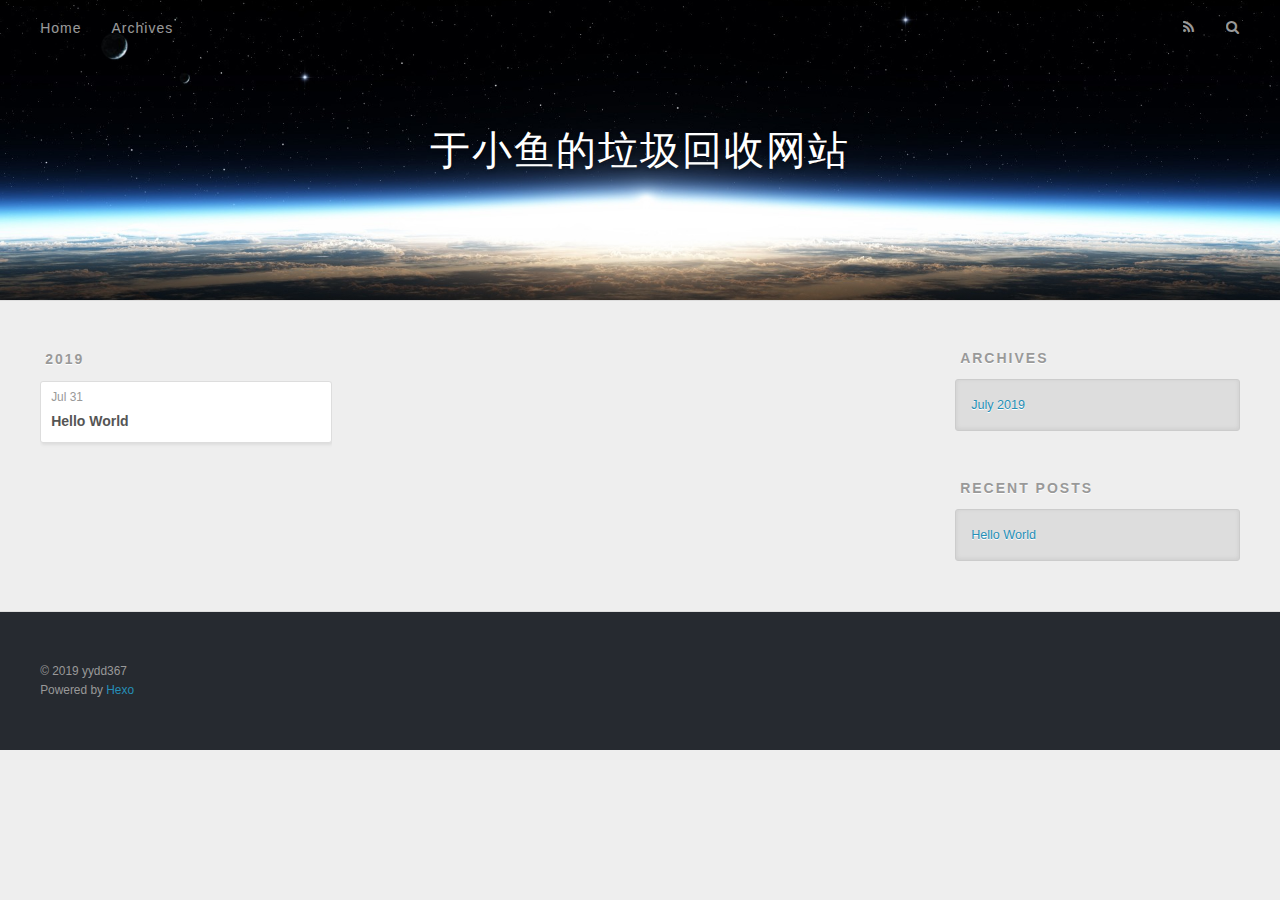
==== archives/2019/index.html @ 25091059 "Site updated: 2019-07-31 12:32:16" ====
<!DOCTYPE html>
<html>
<head><meta name="generator" content="Hexo 3.9.0">
  <meta charset="utf-8">
  

  
  <title>Archives: 2019 | 于小鱼的垃圾回收网站</title>
  <meta name="viewport" content="width=device-width, initial-scale=1, maximum-scale=1">
  <meta property="og:type" content="website">
<meta property="og:title" content="于小鱼的垃圾回收网站">
<meta property="og:url" content="https://zealer9834.github.io/archives/2019/index.html">
<meta property="og:site_name" content="于小鱼的垃圾回收网站">
<meta property="og:locale" content="default">
<meta name="twitter:card" content="summary">
<meta name="twitter:title" content="于小鱼的垃圾回收网站">
  
    <link rel="alternate" href="/atom.xml" title="于小鱼的垃圾回收网站" type="application/atom+xml">
  
  
    <link rel="icon" href="/favicon.png">
  
  
    <link href="//fonts.googleapis.com/css?family=Source+Code+Pro" rel="stylesheet" type="text/css">
  
  <link rel="stylesheet" href="/css/style.css">
</head>
</html>
<body>
  <div id="container">
    <div id="wrap">
      <header id="header">
  <div id="banner"></div>
  <div id="header-outer" class="outer">
    <div id="header-title" class="inner">
      <h1 id="logo-wrap">
        <a href="/" id="logo">于小鱼的垃圾回收网站</a>
      </h1>
      
    </div>
    <div id="header-inner" class="inner">
      <nav id="main-nav">
        <a id="main-nav-toggle" class="nav-icon"></a>
        
          <a class="main-nav-link" href="/">Home</a>
        
          <a class="main-nav-link" href="/archives">Archives</a>
        
      </nav>
      <nav id="sub-nav">
        
          <a id="nav-rss-link" class="nav-icon" href="/atom.xml" title="RSS Feed"></a>
        
        <a id="nav-search-btn" class="nav-icon" title="Search"></a>
      </nav>
      <div id="search-form-wrap">
        <form action="//google.com/search" method="get" accept-charset="UTF-8" class="search-form"><input type="search" name="q" class="search-form-input" placeholder="Search"><button type="submit" class="search-form-submit">&#xF002;</button><input type="hidden" name="sitesearch" value="https://zealer9834.github.io"></form>
      </div>
    </div>
  </div>
</header>
      <div class="outer">
        <section id="main">
  
  
    
    
      
      
      <section class="archives-wrap">
        <div class="archive-year-wrap">
          <a href="/archives/2019" class="archive-year">2019</a>
        </div>
        <div class="archives">
    
    <article class="archive-article archive-type-post">
  <div class="archive-article-inner">
    <header class="archive-article-header">
      <a href="/2019/07/31/hello-world/" class="archive-article-date">
  <time datetime="2019-07-31T04:17:19.470Z" itemprop="datePublished">Jul 31</time>
</a>
      
  
    <h1 itemprop="name">
      <a class="archive-article-title" href="/2019/07/31/hello-world/">Hello World</a>
    </h1>
  

    </header>
  </div>
</article>
  
  
    </div></section>
  


</section>
        
          <aside id="sidebar">
  
    

  
    

  
    
  
    
  <div class="widget-wrap">
    <h3 class="widget-title">Archives</h3>
    <div class="widget">
      <ul class="archive-list"><li class="archive-list-item"><a class="archive-list-link" href="/archives/2019/07/">July 2019</a></li></ul>
    </div>
  </div>


  
    
  <div class="widget-wrap">
    <h3 class="widget-title">Recent Posts</h3>
    <div class="widget">
      <ul>
        
          <li>
            <a href="/2019/07/31/hello-world/">Hello World</a>
          </li>
        
      </ul>
    </div>
  </div>

  
</aside>
        
      </div>
      <footer id="footer">
  
  <div class="outer">
    <div id="footer-info" class="inner">
      &copy; 2019 yydd367<br>
      Powered by <a href="http://hexo.io/" target="_blank">Hexo</a>
    </div>
  </div>
</footer>
    </div>
    <nav id="mobile-nav">
  
    <a href="/" class="mobile-nav-link">Home</a>
  
    <a href="/archives" class="mobile-nav-link">Archives</a>
  
</nav>
    

<script src="//ajax.googleapis.com/ajax/libs/jquery/2.0.3/jquery.min.js"></script>


  <link rel="stylesheet" href="/fancybox/jquery.fancybox.css">
  <script src="/fancybox/jquery.fancybox.pack.js"></script>


<script src="/js/script.js"></script>



  </div>
</body>
</html>
---- css/style.css ----
body {
  width: 100%;
}
body:before,
body:after {
  content: "";
  display: table;
}
body:after {
  clear: both;
}
html,
body,
div,
span,
applet,
object,
iframe,
h1,
h2,
h3,
h4,
h5,
h6,
p,
blockquote,
pre,
a,
abbr,
acronym,
address,
big,
cite,
code,
del,
dfn,
em,
img,
ins,
kbd,
q,
s,
samp,
small,
strike,
strong,
sub,
sup,
tt,
var,
dl,
dt,
dd,
ol,
ul,
li,
fieldset,
form,
label,
legend,
table,
caption,
tbody,
tfoot,
thead,
tr,
th,
td {
  margin: 0;
  padding: 0;
  border: 0;
  outline: 0;
  font-weight: inherit;
  font-style: inherit;
  font-family: inherit;
  font-size: 100%;
  vertical-align: baseline;
}
body {
  line-height: 1;
  color: #000;
  background: #fff;
}
ol,
ul {
  list-style: none;
}
table {
  border-collapse: separate;
  border-spacing: 0;
  vertical-align: middle;
}
caption,
th,
td {
  text-align: left;
  font-weight: normal;
  vertical-align: middle;
}
a img {
  border: none;
}
input,
button {
  margin: 0;
  padding: 0;
}
input::-moz-focus-inner,
button::-moz-focus-inner {
  border: 0;
  padding: 0;
}
@font-face {
  font-family: FontAwesome;
  font-style: normal;
  font-weight: normal;
  src: url("fonts/fontawesome-webfont.eot?v=#4.0.3");
  src: url("fonts/fontawesome-webfont.eot?#iefix&v=#4.0.3") format("embedded-opentype"), url("fonts/fontawesome-webfont.woff?v=#4.0.3") format("woff"), url("fonts/fontawesome-webfont.ttf?v=#4.0.3") format("truetype"), url("fonts/fontawesome-webfont.svg#fontawesomeregular?v=#4.0.3") format("svg");
}
html,
body,
#container {
  height: 100%;
}
body {
  background: #eee;
  font: 14px -apple-system, BlinkMacSystemFont, "Segoe UI", "Roboto", "Oxygen", "Ubuntu", "Cantarell", "Fira Sans", "Droid Sans", "Helvetica Neue", sans-serif;
  -webkit-text-size-adjust: 100%;
}
.outer {
  max-width: 1220px;
  margin: 0 auto;
  padding: 0 20px;
}
.outer:before,
.outer:after {
  content: "";
  display: table;
}
.outer:after {
  clear: both;
}
.inner {
  display: inline;
  float: left;
  width: 98.33333333333333%;
  margin: 0 0.833333333333333%;
}
.left,
.alignleft {
  float: left;
}
.right,
.alignright {
  float: right;
}
.clear {
  clear: both;
}
#container {
  position: relative;
}
.mobile-nav-on {
  overflow: hidden;
}
#wrap {
  height: 100%;
  width: 100%;
  position: absolute;
  top: 0;
  left: 0;
  -webkit-transition: 0.2s ease-out;
  -moz-transition: 0.2s ease-out;
  -ms-transition: 0.2s ease-out;
  transition: 0.2s ease-out;
  z-index: 1;
  background: #eee;
}
.mobile-nav-on #wrap {
  left: 280px;
}
@media screen and (min-width: 768px) {
  #main {
    display: inline;
    float: left;
    width: 73.33333333333333%;
    margin: 0 0.833333333333333%;
  }
}
.article-date,
.article-category-link,
.archive-year,
.widget-title {
  text-decoration: none;
  text-transform: uppercase;
  letter-spacing: 2px;
  color: #999;
  margin-bottom: 1em;
  margin-left: 5px;
  line-height: 1em;
  text-shadow: 0 1px #fff;
  font-weight: bold;
}
.article-inner,
.archive-article-inner {
  background: #fff;
  -webkit-box-shadow: 1px 2px 3px #ddd;
  box-shadow: 1px 2px 3px #ddd;
  border: 1px solid #ddd;
  border-radius: 3px;
}
.article-entry h1,
.widget h1 {
  font-size: 2em;
}
.article-entry h2,
.widget h2 {
  font-size: 1.5em;
}
.article-entry h3,
.widget h3 {
  font-size: 1.3em;
}
.article-entry h4,
.widget h4 {
  font-size: 1.2em;
}
.article-entry h5,
.widget h5 {
  font-size: 1em;
}
.article-entry h6,
.widget h6 {
  font-size: 1em;
  color: #999;
}
.article-entry hr,
.widget hr {
  border: 1px dashed #ddd;
}
.article-entry strong,
.widget strong {
  font-weight: bold;
}
.article-entry em,
.widget em,
.article-entry cite,
.widget cite {
  font-style: italic;
}
.article-entry sup,
.widget sup,
.article-entry sub,
.widget sub {
  font-size: 0.75em;
  line-height: 0;
  position: relative;
  vertical-align: baseline;
}
.article-entry sup,
.widget sup {
  top: -0.5em;
}
.article-entry sub,
.widget sub {
  bottom: -0.2em;
}
.article-entry small,
.widget small {
  font-size: 0.85em;
}
.article-entry acronym,
.widget acronym,
.article-entry abbr,
.widget abbr {
  border-bottom: 1px dotted;
}
.article-entry ul,
.widget ul,
.article-entry ol,
.widget ol,
.article-entry dl,
.widget dl {
  margin: 0 20px;
  line-height: 1.6em;
}
.article-entry ul ul,
.widget ul ul,
.article-entry ol ul,
.widget ol ul,
.article-entry ul ol,
.widget ul ol,
.article-entry ol ol,
.widget ol ol {
  margin-top: 0;
  margin-bottom: 0;
}
.article-entry ul,
.widget ul {
  list-style: disc;
}
.article-entry ol,
.widget ol {
  list-style: decimal;
}
.article-entry dt,
.widget dt {
  font-weight: bold;
}
#header {
  height: 300px;
  position: relative;
  border-bottom: 1px solid #ddd;
}
#header:before,
#header:after {
  content: "";
  position: absolute;
  left: 0;
  right: 0;
  height: 40px;
}
#header:before {
  top: 0;
  background: -webkit-linear-gradient(rgba(0,0,0,0.2), transparent);
  background: -moz-linear-gradient(rgba(0,0,0,0.2), transparent);
  background: -ms-linear-gradient(rgba(0,0,0,0.2), transparent);
  background: linear-gradient(rgba(0,0,0,0.2), transparent);
}
#header:after {
  bottom: 0;
  background: -webkit-linear-gradient(transparent, rgba(0,0,0,0.2));
  background: -moz-linear-gradient(transparent, rgba(0,0,0,0.2));
  background: -ms-linear-gradient(transparent, rgba(0,0,0,0.2));
  background: linear-gradient(transparent, rgba(0,0,0,0.2));
}
#header-outer {
  height: 100%;
  position: relative;
}
#header-inner {
  position: relative;
  overflow: hidden;
}
#banner {
  position: absolute;
  top: 0;
  left: 0;
  width: 100%;
  height: 100%;
  background: url("images/banner.jpg") center #000;
  -webkit-background-size: cover;
  -moz-background-size: cover;
  background-size: cover;
  z-index: -1;
}
#header-title {
  text-align: center;
  height: 40px;
  position: absolute;
  top: 50%;
  left: 0;
  margin-top: -20px;
}
#logo,
#subtitle {
  text-decoration: none;
  color: #fff;
  font-weight: 300;
  text-shadow: 0 1px 4px rgba(0,0,0,0.3);
}
#logo {
  font-size: 40px;
  line-height: 40px;
  letter-spacing: 2px;
}
#subtitle {
  font-size: 16px;
  line-height: 16px;
  letter-spacing: 1px;
}
#subtitle-wrap {
  margin-top: 16px;
}
#main-nav {
  float: left;
  margin-left: -15px;
}
.nav-icon,
.main-nav-link {
  float: left;
  color: #fff;
  opacity: 0.6;
  text-decoration: none;
  text-shadow: 0 1px rgba(0,0,0,0.2);
  -webkit-transition: opacity 0.2s;
  -moz-transition: opacity 0.2s;
  -ms-transition: opacity 0.2s;
  transition: opacity 0.2s;
  display: block;
  padding: 20px 15px;
}
.nav-icon:hover,
.main-nav-link:hover {
  opacity: 1;
}
.nav-icon {
  font-family: FontAwesome;
  text-align: center;
  font-size: 14px;
  width: 14px;
  height: 14px;
  padding: 20px 15px;
  position: relative;
  cursor: pointer;
}
.main-nav-link {
  font-weight: 300;
  letter-spacing: 1px;
}
@media screen and (max-width: 479px) {
  .main-nav-link {
    display: none;
  }
}
#main-nav-toggle {
  display: none;
}
#main-nav-toggle:before {
  content: "\f0c9";
}
@media screen and (max-width: 479px) {
  #main-nav-toggle {
    display: block;
  }
}
#sub-nav {
  float: right;
  margin-right: -15px;
}
#nav-rss-link:before {
  content: "\f09e";
}
#nav-search-btn:before {
  content: "\f002";
}
#search-form-wrap {
  position: absolute;
  top: 15px;
  width: 150px;
  height: 30px;
  right: -150px;
  opacity: 0;
  -webkit-transition: 0.2s ease-out;
  -moz-transition: 0.2s ease-out;
  -ms-transition: 0.2s ease-out;
  transition: 0.2s ease-out;
}
#search-form-wrap.on {
  opacity: 1;
  right: 0;
}
@media screen and (max-width: 479px) {
  #search-form-wrap {
    width: 100%;
    right: -100%;
  }
}
.search-form {
  position: absolute;
  top: 0;
  left: 0;
  right: 0;
  background: #fff;
  padding: 5px 15px;
  border-radius: 15px;
  -webkit-box-shadow: 0 0 10px rgba(0,0,0,0.3);
  box-shadow: 0 0 10px rgba(0,0,0,0.3);
}
.search-form-input {
  border: none;
  background: none;
  color: #555;
  width: 100%;
  font: 13px -apple-system, BlinkMacSystemFont, "Segoe UI", "Roboto", "Oxygen", "Ubuntu", "Cantarell", "Fira Sans", "Droid Sans", "Helvetica Neue", sans-serif;
  outline: none;
}
.search-form-input::-webkit-search-results-decoration,
.search-form-input::-webkit-search-cancel-button {
  -webkit-appearance: none;
}
.search-form-submit {
  position: absolute;
  top: 50%;
  right: 10px;
  margin-top: -7px;
  font: 13px FontAwesome;
  border: none;
  background: none;
  color: #bbb;
  cursor: pointer;
}
.search-form-submit:hover,
.search-form-submit:focus {
  color: #777;
}
.article {
  margin: 50px 0;
}
.article-inner {
  overflow: hidden;
}
.article-meta:before,
.article-meta:after {
  content: "";
  display: table;
}
.article-meta:after {
  clear: both;
}
.article-date {
  float: left;
}
.article-category {
  float: left;
  line-height: 1em;
  color: #ccc;
  text-shadow: 0 1px #fff;
  margin-left: 8px;
}
.article-category:before {
  content: "\2022";
}
.article-category-link {
  margin: 0 12px 1em;
}
.article-header {
  padding: 20px 20px 0;
}
.article-title {
  text-decoration: none;
  font-size: 2em;
  font-weight: bold;
  color: #555;
  line-height: 1.1em;
  -webkit-transition: color 0.2s;
  -moz-transition: color 0.2s;
  -ms-transition: color 0.2s;
  transition: color 0.2s;
}
a.article-title:hover {
  color: #258fb8;
}
.article-entry {
  color: #555;
  padding: 0 20px;
}
.article-entry:before,
.article-entry:after {
  content: "";
  display: table;
}
.article-entry:after {
  clear: both;
}
.article-entry p,
.article-entry table {
  line-height: 1.6em;
  margin: 1.6em 0;
}
.article-entry h1,
.article-entry h2,
.article-entry h3,
.article-entry h4,
.article-entry h5,
.article-entry h6 {
  font-weight: bold;
}
.article-entry h1,
.article-entry h2,
.article-entry h3,
.article-entry h4,
.article-entry h5,
.article-entry h6 {
  line-height: 1.1em;
  margin: 1.1em 0;
}
.article-entry a {
  color: #258fb8;
  text-decoration: none;
}
.article-entry a:hover {
  text-decoration: underline;
}
.article-entry ul,
.article-entry ol,
.article-entry dl {
  margin-top: 1.6em;
  margin-bottom: 1.6em;
}
.article-entry img,
.article-entry video {
  max-width: 100%;
  height: auto;
  display: block;
  margin: auto;
}
.article-entry iframe {
  border: none;
}
.article-entry table {
  width: 100%;
  border-collapse: collapse;
  border-spacing: 0;
}
.article-entry th {
  font-weight: bold;
  border-bottom: 3px solid #ddd;
  padding-bottom: 0.5em;
}
.article-entry td {
  border-bottom: 1px solid #ddd;
  padding: 10px 0;
}
.article-entry blockquote {
  font-family: Georgia, "Times New Roman", serif;
  font-size: 1.4em;
  margin: 1.6em 20px;
  text-align: center;
}
.article-entry blockquote footer {
  font-size: 14px;
  margin: 1.6em 0;
  font-family: -apple-system, BlinkMacSystemFont, "Segoe UI", "Roboto", "Oxygen", "Ubuntu", "Cantarell", "Fira Sans", "Droid Sans", "Helvetica Neue", sans-serif;
}
.article-entry blockquote footer cite:before {
  content: "—";
  padding: 0 0.5em;
}
.article-entry .pullquote {
  text-align: left;
  width: 45%;
  margin: 0;
}
.article-entry .pullquote.left {
  margin-left: 0.5em;
  margin-right: 1em;
}
.article-entry .pullquote.right {
  margin-right: 0.5em;
  margin-left: 1em;
}
.article-entry .caption {
  color: #999;
  display: block;
  font-size: 0.9em;
  margin-top: 0.5em;
  position: relative;
  text-align: center;
}
.article-entry .video-container {
  position: relative;
  padding-top: 56.25%;
  height: 0;
  overflow: hidden;
}
.article-entry .video-container iframe,
.article-entry .video-container object,
.article-entry .video-container embed {
  position: absolute;
  top: 0;
  left: 0;
  width: 100%;
  height: 100%;
  margin-top: 0;
}
.article-more-link a {
  display: inline-block;
  line-height: 1em;
  padding: 6px 15px;
  border-radius: 15px;
  background: #eee;
  color: #999;
  text-shadow: 0 1px #fff;
  text-decoration: none;
}
.article-more-link a:hover {
  background: #258fb8;
  color: #fff;
  text-decoration: none;
  text-shadow: 0 1px #1e7293;
}
.article-footer {
  font-size: 0.85em;
  line-height: 1.6em;
  border-top: 1px solid #ddd;
  padding-top: 1.6em;
  margin: 0 20px 20px;
}
.article-footer:before,
.article-footer:after {
  content: "";
  display: table;
}
.article-footer:after {
  clear: both;
}
.article-footer a {
  color: #999;
  text-decoration: none;
}
.article-footer a:hover {
  color: #555;
}
.article-tag-list-item {
  float: left;
  margin-right: 10px;
}
.article-tag-list-link:before {
  content: "#";
}
.article-comment-link {
  float: right;
}
.article-comment-link:before {
  content: "\f075";
  font-family: FontAwesome;
  padding-right: 8px;
}
.article-share-link {
  cursor: pointer;
  float: right;
  margin-left: 20px;
}
.article-share-link:before {
  content: "\f064";
  font-family: FontAwesome;
  padding-right: 6px;
}
#article-nav {
  position: relative;
}
#article-nav:before,
#article-nav:after {
  content: "";
  display: table;
}
#article-nav:after {
  clear: both;
}
@media screen and (min-width: 768px) {
  #article-nav {
    margin: 50px 0;
  }
  #article-nav:before {
    width: 8px;
    height: 8px;
    position: absolute;
    top: 50%;
    left: 50%;
    margin-top: -4px;
    margin-left: -4px;
    content: "";
    border-radius: 50%;
    background: #ddd;
    -webkit-box-shadow: 0 1px 2px #fff;
    box-shadow: 0 1px 2px #fff;
  }
}
.article-nav-link-wrap {
  text-decoration: none;
  text-shadow: 0 1px #fff;
  color: #999;
  -webkit-box-sizing: border-box;
  -moz-box-sizing: border-box;
  box-sizing: border-box;
  margin-top: 50px;
  text-align: center;
  display: block;
}
.article-nav-link-wrap:hover {
  color: #555;
}
@media screen and (min-width: 768px) {
  .article-nav-link-wrap {
    width: 50%;
    margin-top: 0;
  }
}
@media screen and (min-width: 768px) {
  #article-nav-newer {
    float: left;
    text-align: right;
    padding-right: 20px;
  }
}
@media screen and (min-width: 768px) {
  #article-nav-older {
    float: right;
    text-align: left;
    padding-left: 20px;
  }
}
.article-nav-caption {
  text-transform: uppercase;
  letter-spacing: 2px;
  color: #ddd;
  line-height: 1em;
  font-weight: bold;
}
#article-nav-newer .article-nav-caption {
  margin-right: -2px;
}
.article-nav-title {
  font-size: 0.85em;
  line-height: 1.6em;
  margin-top: 0.5em;
}
.article-share-box {
  position: absolute;
  display: none;
  background: #fff;
  -webkit-box-shadow: 1px 2px 10px rgba(0,0,0,0.2);
  box-shadow: 1px 2px 10px rgba(0,0,0,0.2);
  border-radius: 3px;
  margin-left: -145px;
  overflow: hidden;
  z-index: 1;
}
.article-share-box.on {
  display: block;
}
.article-share-input {
  width: 100%;
  background: none;
  -webkit-box-sizing: border-box;
  -moz-box-sizing: border-box;
  box-sizing: border-box;
  font: 14px -apple-system, BlinkMacSystemFont, "Segoe UI", "Roboto", "Oxygen", "Ubuntu", "Cantarell", "Fira Sans", "Droid Sans", "Helvetica Neue", sans-serif;
  padding: 0 15px;
  color: #555;
  outline: none;
  border: 1px solid #ddd;
  border-radius: 3px 3px 0 0;
  height: 36px;
  line-height: 36px;
}
.article-share-links {
  background: #eee;
}
.article-share-links:before,
.article-share-links:after {
  content: "";
  display: table;
}
.article-share-links:after {
  clear: both;
}
.article-share-twitter,
.article-share-facebook,
.article-share-pinterest,
.article-share-google {
  width: 50px;
  height: 36px;
  display: block;
  float: left;
  position: relative;
  color: #999;
  text-shadow: 0 1px #fff;
}
.article-share-twitter:before,
.article-share-facebook:before,
.article-share-pinterest:before,
.article-share-google:before {
  font-size: 20px;
  font-family: FontAwesome;
  width: 20px;
  height: 20px;
  position: absolute;
  top: 50%;
  left: 50%;
  margin-top: -10px;
  margin-left: -10px;
  text-align: center;
}
.article-share-twitter:hover,
.article-share-facebook:hover,
.article-share-pinterest:hover,
.article-share-google:hover {
  color: #fff;
}
.article-share-twitter:before {
  content: "\f099";
}
.article-share-twitter:hover {
  background: #00aced;
  text-shadow: 0 1px #008abe;
}
.article-share-facebook:before {
  content: "\f09a";
}
.article-share-facebook:hover {
  background: #3b5998;
  text-shadow: 0 1px #2f477a;
}
.article-share-pinterest:before {
  content: "\f0d2";
}
.article-share-pinterest:hover {
  background: #cb2027;
  text-shadow: 0 1px #a21a1f;
}
.article-share-google:before {
  content: "\f0d5";
}
.article-share-google:hover {
  background: #dd4b39;
  text-shadow: 0 1px #be3221;
}
.article-gallery {
  background: #000;
  position: relative;
}
.article-gallery-photos {
  position: relative;
  overflow: hidden;
}
.article-gallery-img {
  display: none;
  max-width: 100%;
}
.article-gallery-img:first-child {
  display: block;
}
.article-gallery-img.loaded {
  position: absolute;
  display: block;
}
.article-gallery-img img {
  display: block;
  max-width: 100%;
  margin: 0 auto;
}
#comments {
  background: #fff;
  -webkit-box-shadow: 1px 2px 3px #ddd;
  box-shadow: 1px 2px 3px #ddd;
  padding: 20px;
  border: 1px solid #ddd;
  border-radius: 3px;
  margin: 50px 0;
}
#comments a {
  color: #258fb8;
}
.archives-wrap {
  margin: 50px 0;
}
.archives:before,
.archives:after {
  content: "";
  display: table;
}
.archives:after {
  clear: both;
}
.archive-year-wrap {
  margin-bottom: 1em;
}
.archives {
  -webkit-column-gap: 10px;
  -moz-column-gap: 10px;
  column-gap: 10px;
}
@media screen and (min-width: 480px) and (max-width: 767px) {
  .archives {
    -webkit-column-count: 2;
    -moz-column-count: 2;
    column-count: 2;
  }
}
@media screen and (min-width: 768px) {
  .archives {
    -webkit-column-count: 3;
    -moz-column-count: 3;
    column-count: 3;
  }
}
.archive-article {
  -webkit-column-break-inside: avoid;
  page-break-inside: avoid;
  overflow: hidden;
  break-inside: avoid-column;
}
.archive-article-inner {
  padding: 10px;
  margin-bottom: 15px;
}
.archive-article-title {
  text-decoration: none;
  font-weight: bold;
  color: #555;
  -webkit-transition: color 0.2s;
  -moz-transition: color 0.2s;
  -ms-transition: color 0.2s;
  transition: color 0.2s;
  line-height: 1.6em;
}
.archive-article-title:hover {
  color: #258fb8;
}
.archive-article-footer {
  margin-top: 1em;
}
.archive-article-date {
  color: #999;
  text-decoration: none;
  font-size: 0.85em;
  line-height: 1em;
  margin-bottom: 0.5em;
  display: block;
}
#page-nav {
  margin: 50px auto;
  background: #fff;
  -webkit-box-shadow: 1px 2px 3px #ddd;
  box-shadow: 1px 2px 3px #ddd;
  border: 1px solid #ddd;
  border-radius: 3px;
  text-align: center;
  color: #999;
  overflow: hidden;
}
#page-nav:before,
#page-nav:after {
  content: "";
  display: table;
}
#page-nav:after {
  clear: both;
}
#page-nav a,
#page-nav span {
  padding: 10px 20px;
  line-height: 1;
  height: 2ex;
}
#page-nav a {
  color: #999;
  text-decoration: none;
}
#page-nav a:hover {
  background: #999;
  color: #fff;
}
#page-nav .prev {
  float: left;
}
#page-nav .next {
  float: right;
}
#page-nav .page-number {
  display: inline-block;
}
@media screen and (max-width: 479px) {
  #page-nav .page-number {
    display: none;
  }
}
#page-nav .current {
  color: #555;
  font-weight: bold;
}
#page-nav .space {
  color: #ddd;
}
#footer {
  background: #262a30;
  padding: 50px 0;
  border-top: 1px solid #ddd;
  color: #999;
}
#footer a {
  color: #258fb8;
  text-decoration: none;
}
#footer a:hover {
  text-decoration: underline;
}
#footer-info {
  line-height: 1.6em;
  font-size: 0.85em;
}
.article-entry pre,
.article-entry .highlight {
  background: #2d2d2d;
  margin: 0 -20px;
  padding: 15px 20px;
  border-style: solid;
  border-color: #ddd;
  border-width: 1px 0;
  overflow: auto;
  color: #ccc;
  line-height: 22.400000000000002px;
}
.article-entry .highlight .gutter pre,
.article-entry .gist .gist-file .gist-data .line-numbers {
  color: #666;
  font-size: 0.85em;
}
.article-entry pre,
.article-entry code {
  font-family: "Source Code Pro", Consolas, Monaco, Menlo, Consolas, monospace;
}
.article-entry code {
  background: #eee;
  text-shadow: 0 1px #fff;
  padding: 0 0.3em;
}
.article-entry pre code {
  background: none;
  text-shadow: none;
  padding: 0;
}
.article-entry .highlight pre {
  border: none;
  margin: 0;
  padding: 0;
}
.article-entry .highlight table {
  margin: 0;
  width: auto;
}
.article-entry .highlight td {
  border: none;
  padding: 0;
}
.article-entry .highlight figcaption {
  font-size: 0.85em;
  color: #999;
  line-height: 1em;
  margin-bottom: 1em;
}
.article-entry .highlight figcaption:before,
.article-entry .highlight figcaption:after {
  content: "";
  display: table;
}
.article-entry .highlight figcaption:after {
  clear: both;
}
.article-entry .highlight figcaption a {
  float: right;
}
.article-entry .highlight .gutter pre {
  text-align: right;
  padding-right: 20px;
}
.article-entry .highlight .line {
  height: 22.400000000000002px;
}
.article-entry .highlight .line.marked {
  background: #515151;
}
.article-entry .gist {
  margin: 0 -20px;
  border-style: solid;
  border-color: #ddd;
  border-width: 1px 0;
  background: #2d2d2d;
  padding: 15px 20px 15px 0;
}
.article-entry .gist .gist-file {
  border: none;
  font-family: "Source Code Pro", Consolas, Monaco, Menlo, Consolas, monospace;
  margin: 0;
}
.article-entry .gist .gist-file .gist-data {
  background: none;
  border: none;
}
.article-entry .gist .gist-file .gist-data .line-numbers {
  background: none;
  border: none;
  padding: 0 20px 0 0;
}
.article-entry .gist .gist-file .gist-data .line-data {
  padding: 0 !important;
}
.article-entry .gist .gist-file .highlight {
  margin: 0;
  padding: 0;
  border: none;
}
.article-entry .gist .gist-file .gist-meta {
  background: #2d2d2d;
  color: #999;
  font: 0.85em -apple-system, BlinkMacSystemFont, "Segoe UI", "Roboto", "Oxygen", "Ubuntu", "Cantarell", "Fira Sans", "Droid Sans", "Helvetica Neue", sans-serif;
  text-shadow: 0 0;
  padding: 0;
  margin-top: 1em;
  margin-left: 20px;
}
.article-entry .gist .gist-file .gist-meta a {
  color: #258fb8;
  font-weight: normal;
}
.article-entry .gist .gist-file .gist-meta a:hover {
  text-decoration: underline;
}
pre .comment,
pre .title {
  color: #999;
}
pre .variable,
pre .attribute,
pre .tag,
pre .regexp,
pre .ruby .constant,
pre .xml .tag .title,
pre .xml .pi,
pre .xml .doctype,
pre .html .doctype,
pre .css .id,
pre .css .class,
pre .css .pseudo {
  color: #f2777a;
}
pre .number,
pre .preprocessor,
pre .built_in,
pre .literal,
pre .params,
pre .constant {
  color: #f99157;
}
pre .class,
pre .ruby .class .title,
pre .css .rules .attribute {
  color: #9c9;
}
pre .string,
pre .value,
pre .inheritance,
pre .header,
pre .ruby .symbol,
pre .xml .cdata {
  color: #9c9;
}
pre .css .hexcolor {
  color: #6cc;
}
pre .function,
pre .python .decorator,
pre .python .title,
pre .ruby .function .title,
pre .ruby .title .keyword,
pre .perl .sub,
pre .javascript .title,
pre .coffeescript .title {
  color: #69c;
}
pre .keyword,
pre .javascript .function {
  color: #c9c;
}
@media screen and (max-width: 479px) {
  #mobile-nav {
    position: absolute;
    top: 0;
    left: 0;
    width: 280px;
    height: 100%;
    background: #191919;
    border-right: 1px solid #fff;
  }
}
@media screen and (max-width: 479px) {
  .mobile-nav-link {
    display: block;
    color: #999;
    text-decoration: none;
    padding: 15px 20px;
    font-weight: bold;
  }
  .mobile-nav-link:hover {
    color: #fff;
  }
}
@media screen and (min-width: 768px) {
  #sidebar {
    display: inline;
    float: left;
    width: 23.333333333333332%;
    margin: 0 0.833333333333333%;
  }
}
.widget-wrap {
  margin: 50px 0;
}
.widget {
  color: #777;
  text-shadow: 0 1px #fff;
  background: #ddd;
  -webkit-box-shadow: 0 -1px 4px #ccc inset;
  box-shadow: 0 -1px 4px #ccc inset;
  border: 1px solid #ccc;
  padding: 15px;
  border-radius: 3px;
}
.widget a {
  color: #258fb8;
  text-decoration: none;
}
.widget a:hover {
  text-decoration: underline;
}
.widget ul ul,
.widget ol ul,
.widget dl ul,
.widget ul ol,
.widget ol ol,
.widget dl ol,
.widget ul dl,
.widget ol dl,
.widget dl dl {
  margin-left: 15px;
  list-style: disc;
}
.widget {
  line-height: 1.6em;
  word-wrap: break-word;
  font-size: 0.9em;
}
.widget ul,
.widget ol {
  list-style: none;
  margin: 0;
}
.widget ul ul,
.widget ol ul,
.widget ul ol,
.widget ol ol {
  margin: 0 20px;
}
.widget ul ul,
.widget ol ul {
  list-style: disc;
}
.widget ul ol,
.widget ol ol {
  list-style: decimal;
}
.category-list-count,
.tag-list-count,
.archive-list-count {
  padding-left: 5px;
  color: #999;
  font-size: 0.85em;
}
.category-list-count:before,
.tag-list-count:before,
.archive-list-count:before {
  content: "(";
}
.category-list-count:after,
.tag-list-count:after,
.archive-list-count:after {
  content: ")";
}
.tagcloud a {
  margin-right: 5px;
  display: inline-block;
}
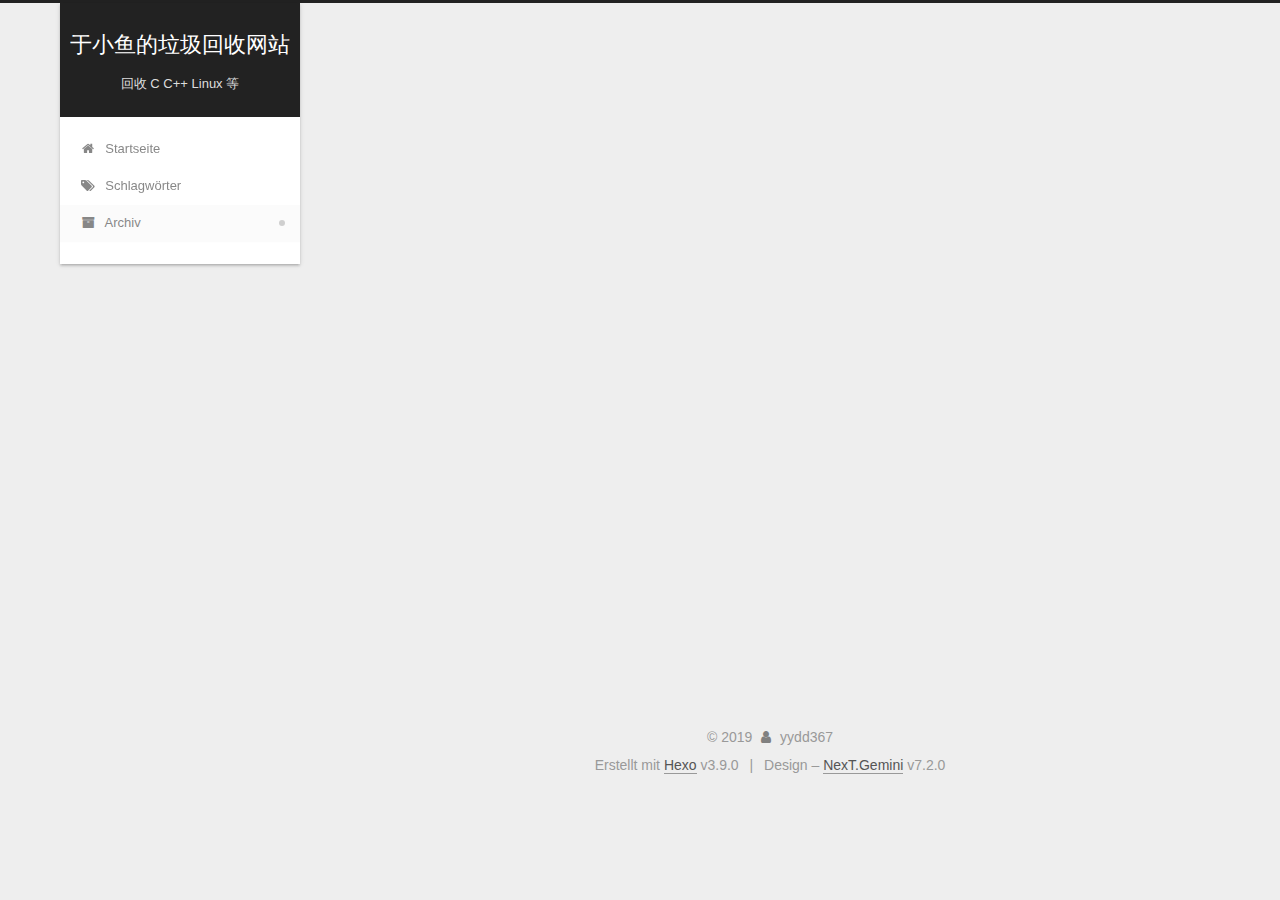
==== commit d239b136: "Site updated: 2019-07-31 14:00:32" ====
--- a/archives/2019/index.html
+++ b/archives/2019/index.html
@@ -1,170 +1,442 @@
 <!DOCTYPE html>
-<html>
-<head><meta name="generator" content="Hexo 3.9.0">
-  <meta charset="utf-8">
-  
-
-  
-  <title>Archives: 2019 | 于小鱼的垃圾回收网站</title>
-  <meta name="viewport" content="width=device-width, initial-scale=1, maximum-scale=1">
-  <meta property="og:type" content="website">
+
+
+
+
+
+<html class="theme-next gemini use-motion" lang="">
+<head>
+  <meta charset="UTF-8">
+<meta name="generator" content="Hexo 3.9.0">
+<meta name="viewport" content="width=device-width, initial-scale=1, maximum-scale=2">
+<meta name="theme-color" content="#222">
+<meta http-equiv="X-UA-Compatible" content="IE=edge">
+  <link rel="apple-touch-icon" sizes="180x180" href="/images/apple-touch-icon-next.png?v=7.2.0">
+  <link rel="icon" type="image/png" sizes="32x32" href="/images/favicon-32x32-next.png?v=7.2.0">
+  <link rel="icon" type="image/png" sizes="16x16" href="/images/favicon-16x16-next.png?v=7.2.0">
+  <link rel="mask-icon" href="/images/logo.svg?v=7.2.0" color="#222">
+
+<link rel="stylesheet" href="/css/main.css?v=7.2.0">
+
+
+<link rel="stylesheet" href="/lib/font-awesome/css/font-awesome.min.css?v=4.7.0">
+
+
+<script id="hexo.configurations">
+  var NexT = window.NexT || {};
+  var CONFIG = {
+    root: '/',
+    scheme: 'Gemini',
+    version: '7.2.0',
+    sidebar: {"position":"left","display":"post","offset":12,"onmobile":false},
+    back2top: {"enable":true,"sidebar":false,"scrollpercent":false},
+    copycode: {"enable":false,"show_result":false,"style":null},
+    fancybox: false,
+    mediumzoom: false,
+    lazyload: false,
+    pangu: false,
+    algolia: {
+      applicationID: '',
+      apiKey: '',
+      indexName: '',
+      hits: {"per_page":10},
+      labels: {"input_placeholder":"Search for Posts","hits_empty":"We didn't find any results for the search: ${query}","hits_stats":"${hits} results found in ${time} ms"}
+    },
+    localsearch: {"enable":false,"trigger":"auto","top_n_per_article":1,"unescape":false,"preload":false},
+    search: {
+      root: '/',
+      path: ''
+    },
+    tabs: true,
+    motion: {"enable":true,"async":false,"transition":{"post_block":"fadeIn","post_header":"slideDownIn","post_body":"slideDownIn","coll_header":"slideLeftIn","sidebar":"slideUpIn"}},
+    translation: {
+      copy_button: 'Kopieren',
+      copy_success: 'Kopiert',
+      copy_failure: 'Kopieren fehlgeschlagen'
+    }
+  };
+</script>
+
+  <meta name="description" content="技术为主，娱乐为辅">
+<meta name="keywords" content="都是什么乱七八糟的">
+<meta property="og:type" content="website">
 <meta property="og:title" content="于小鱼的垃圾回收网站">
 <meta property="og:url" content="https://zealer9834.github.io/archives/2019/index.html">
 <meta property="og:site_name" content="于小鱼的垃圾回收网站">
+<meta property="og:description" content="技术为主，娱乐为辅">
 <meta property="og:locale" content="default">
 <meta name="twitter:card" content="summary">
 <meta name="twitter:title" content="于小鱼的垃圾回收网站">
-  
-    <link rel="alternate" href="/atom.xml" title="于小鱼的垃圾回收网站" type="application/atom+xml">
-  
-  
-    <link rel="icon" href="/favicon.png">
-  
-  
-    <link href="//fonts.googleapis.com/css?family=Source+Code+Pro" rel="stylesheet" type="text/css">
-  
-  <link rel="stylesheet" href="/css/style.css">
+<meta name="twitter:description" content="技术为主，娱乐为辅">
+  <link rel="canonical" href="https://zealer9834.github.io/archives/2019/">
+
+
+<script id="page.configurations">
+  CONFIG.page = {
+    sidebar: "",
+  };
+</script>
+
+  <title>Archiv | 于小鱼的垃圾回收网站</title>
+  
+
+
+
+
+
+
+
+
+  <noscript>
+  <style>
+  .use-motion .motion-element,
+  .use-motion .brand,
+  .use-motion .menu-item,
+  .sidebar-inner,
+  .use-motion .post-block,
+  .use-motion .pagination,
+  .use-motion .comments,
+  .use-motion .post-header,
+  .use-motion .post-body,
+  .use-motion .collection-title { opacity: initial; }
+
+  .use-motion .logo,
+  .use-motion .site-title,
+  .use-motion .site-subtitle {
+    opacity: initial;
+    top: initial;
+  }
+
+  .use-motion .logo-line-before i { left: initial; }
+  .use-motion .logo-line-after i { right: initial; }
+  </style>
+</noscript>
+
 </head>
+
+<body itemscope itemtype="http://schema.org/WebPage" lang="default">
+
+  <div class="container sidebar-position-left page-archive">
+    <div class="headband"></div>
+
+    <header id="header" class="header" itemscope itemtype="http://schema.org/WPHeader">
+      <div class="header-inner"><div class="site-brand-wrapper">
+  <div class="site-meta">
+
+    <div class="custom-logo-site-title">
+      <a href="/" class="brand" rel="start">
+        <span class="logo-line-before"><i></i></span>
+        <span class="site-title">于小鱼的垃圾回收网站</span>
+        <span class="logo-line-after"><i></i></span>
+      </a>
+    </div>
+        <p class="site-subtitle">回收 C C++ Linux 等</p>
+      
+  </div>
+
+  <div class="site-nav-toggle">
+    <button aria-label="Navigationsleiste an/ausschalten">
+      <span class="btn-bar"></span>
+      <span class="btn-bar"></span>
+      <span class="btn-bar"></span>
+    </button>
+  </div>
+</div>
+
+
+
+<nav class="site-nav">
+    <ul id="menu" class="menu">
+        
+        
+        
+          
+          <li class="menu-item menu-item-home">
+      
+    
+
+    <a href="/" rel="section"><i class="menu-item-icon fa fa-fw fa-home"></i> <br/>Startseite</a>
+
+  </li>
+        
+        
+        
+          
+          <li class="menu-item menu-item-tags">
+      
+    
+
+    <a href="/tags/" rel="section"><i class="menu-item-icon fa fa-fw fa-tags"></i> <br/>Schlagwörter</a>
+
+  </li>
+        
+        
+        
+          
+          <li class="menu-item menu-item-archives menu-item-active">
+      
+    
+
+    <a href="/archives/" rel="section"><i class="menu-item-icon fa fa-fw fa-archive"></i> <br/>Archiv</a>
+
+  </li>
+    </ul>
+</nav>
+
+</div>
+    </header>
+
+    
+
+
+    <main id="main" class="main">
+      <div class="main-inner">
+        <div class="content-wrap">
+            
+
+    
+    
+      
+      
+    
+      
+      
+    
+      
+      
+    
+    
+
+  
+
+          <div id="content" class="content">
+            
+
+  
+  
+  
+  <div class="post-block archive">
+    <div id="posts" class="posts-collapse">
+      <span class="archive-move-on"></span>
+      <span class="archive-page-counter">
+        
+        
+        
+          
+        
+        Öhm..! Ein Artikel. Bleib dran.
+      </span>
+      
+
+        
+        
+        
+
+        
+          
+          <div class="collection-title">
+            <h1 class="archive-year" id="archive-year-2019">2019</h1>
+          </div>
+        
+        
+
+        
+
+  <article class="post post-type-normal" itemscope itemtype="http://schema.org/Article">
+    <header class="post-header">
+
+      <h2 class="post-title">
+          <a class="post-title-link" href="/2019/07/31/hello-world/" itemprop="url">
+            
+              <span itemprop="name">Hello World</span>
+            
+          </a>
+        
+      </h2>
+
+      <div class="post-meta">
+        <time class="post-time" itemprop="dateCreated"
+              datetime="2019-07-31T12:17:19+08:00"
+              content="2019-07-31">
+          07-31
+        </time>
+      </div>
+
+    </header>
+  </article>
+
+
+
+      
+
+    </div>
+  </div>
+  
+  
+  
+
+  
+
+
+
+          </div>
+          
+
+        </div>
+          
+  
+  <div class="sidebar-toggle">
+    <div class="sidebar-toggle-line-wrap">
+      <span class="sidebar-toggle-line sidebar-toggle-line-first"></span>
+      <span class="sidebar-toggle-line sidebar-toggle-line-middle"></span>
+      <span class="sidebar-toggle-line sidebar-toggle-line-last"></span>
+    </div>
+  </div>
+
+  <aside id="sidebar" class="sidebar">
+    <div class="sidebar-inner">
+
+      <div class="site-overview-wrap sidebar-panel sidebar-panel-active">
+        <div class="site-overview">
+
+          <div class="site-author motion-element" itemprop="author" itemscope itemtype="http://schema.org/Person">
+    <img class="site-author-image" itemprop="image"
+      src="/images/pig.jpg"
+      alt="yydd367">
+  <p class="site-author-name" itemprop="name">yydd367</p>
+  <div class="site-description motion-element" itemprop="description">技术为主，娱乐为辅</div>
+</div>
+  <nav class="site-state motion-element">
+      <div class="site-state-item site-state-posts">
+        
+          <a href="/archives/">
+        
+          <span class="site-state-item-count">1</span>
+          <span class="site-state-item-name">Artikel</span>
+        </a>
+      </div>
+    
+  </nav>
+  <div class="links-of-author motion-element">
+      <span class="links-of-author-item">
+      
+      
+        
+      
+      
+        
+      
+        <a href="https://github.com/zealer9834" title="GitHub &rarr; https://github.com/zealer9834" rel="noopener" target="_blank"><i class="fa fa-fw fa-github"></i>GitHub</a>
+      </span>
+    
+  </div>
+
+
+
+        </div>
+      </div>
+
+    </div>
+  </aside>
+  <div id="sidebar-dimmer"></div>
+
+
+      </div>
+    </main>
+
+    <footer id="footer" class="footer">
+      <div class="footer-inner">
+        <div class="copyright">&copy; <span itemprop="copyrightYear">2019</span>
+  <span class="with-love" id="animate">
+    <i class="fa fa-user"></i>
+  </span>
+  <span class="author" itemprop="copyrightHolder">yydd367</span>
+</div>
+  <div class="powered-by">Erstellt mit  <a href="https://hexo.io" class="theme-link" rel="noopener" target="_blank">Hexo</a> v3.9.0</div>
+  <span class="post-meta-divider">|</span>
+  <div class="theme-info">Design – <a href="https://theme-next.org" class="theme-link" rel="noopener" target="_blank">NexT.Gemini</a> v7.2.0</div>
+
+        
+
+
+
+
+
+
+
+
+        
+      </div>
+    </footer>
+      <div class="back-to-top">
+        <i class="fa fa-arrow-up"></i>
+      </div>
+
+    
+
+  </div>
+
+  
+  <script src="/lib/jquery/index.js?v=3.4.1"></script>
+  <script src="/lib/velocity/velocity.min.js?v=1.2.1"></script>
+  <script src="/lib/velocity/velocity.ui.min.js?v=1.2.1"></script>
+
+  <script src="/js/utils.js?v=7.2.0"></script>
+  <script src="/js/motion.js?v=7.2.0"></script>
+
+  
+  <script src="/js/affix.js?v=7.2.0"></script>
+  <script src="/js/schemes/pisces.js?v=7.2.0"></script>
+
+
+
+  
+
+  <script src="/js/next-boot.js?v=7.2.0"></script>
+
+  
+
+  
+
+  
+
+
+  
+
+
+
+
+
+
+
+
+
+
+
+
+
+
+
+
+
+
+
+
+
+
+
+
+
+
+
+
+
+
+
+
+
+
+
+
+</body>
 </html>
-<body>
-  <div id="container">
-    <div id="wrap">
-      <header id="header">
-  <div id="banner"></div>
-  <div id="header-outer" class="outer">
-    <div id="header-title" class="inner">
-      <h1 id="logo-wrap">
-        <a href="/" id="logo">于小鱼的垃圾回收网站</a>
-      </h1>
-      
-    </div>
-    <div id="header-inner" class="inner">
-      <nav id="main-nav">
-        <a id="main-nav-toggle" class="nav-icon"></a>
-        
-          <a class="main-nav-link" href="/">Home</a>
-        
-          <a class="main-nav-link" href="/archives">Archives</a>
-        
-      </nav>
-      <nav id="sub-nav">
-        
-          <a id="nav-rss-link" class="nav-icon" href="/atom.xml" title="RSS Feed"></a>
-        
-        <a id="nav-search-btn" class="nav-icon" title="Search"></a>
-      </nav>
-      <div id="search-form-wrap">
-        <form action="//google.com/search" method="get" accept-charset="UTF-8" class="search-form"><input type="search" name="q" class="search-form-input" placeholder="Search"><button type="submit" class="search-form-submit">&#xF002;</button><input type="hidden" name="sitesearch" value="https://zealer9834.github.io"></form>
-      </div>
-    </div>
-  </div>
-</header>
-      <div class="outer">
-        <section id="main">
-  
-  
-    
-    
-      
-      
-      <section class="archives-wrap">
-        <div class="archive-year-wrap">
-          <a href="/archives/2019" class="archive-year">2019</a>
-        </div>
-        <div class="archives">
-    
-    <article class="archive-article archive-type-post">
-  <div class="archive-article-inner">
-    <header class="archive-article-header">
-      <a href="/2019/07/31/hello-world/" class="archive-article-date">
-  <time datetime="2019-07-31T04:17:19.470Z" itemprop="datePublished">Jul 31</time>
-</a>
-      
-  
-    <h1 itemprop="name">
-      <a class="archive-article-title" href="/2019/07/31/hello-world/">Hello World</a>
-    </h1>
-  
-
-    </header>
-  </div>
-</article>
-  
-  
-    </div></section>
-  
-
-
-</section>
-        
-          <aside id="sidebar">
-  
-    
-
-  
-    
-
-  
-    
-  
-    
-  <div class="widget-wrap">
-    <h3 class="widget-title">Archives</h3>
-    <div class="widget">
-      <ul class="archive-list"><li class="archive-list-item"><a class="archive-list-link" href="/archives/2019/07/">July 2019</a></li></ul>
-    </div>
-  </div>
-
-
-  
-    
-  <div class="widget-wrap">
-    <h3 class="widget-title">Recent Posts</h3>
-    <div class="widget">
-      <ul>
-        
-          <li>
-            <a href="/2019/07/31/hello-world/">Hello World</a>
-          </li>
-        
-      </ul>
-    </div>
-  </div>
-
-  
-</aside>
-        
-      </div>
-      <footer id="footer">
-  
-  <div class="outer">
-    <div id="footer-info" class="inner">
-      &copy; 2019 yydd367<br>
-      Powered by <a href="http://hexo.io/" target="_blank">Hexo</a>
-    </div>
-  </div>
-</footer>
-    </div>
-    <nav id="mobile-nav">
-  
-    <a href="/" class="mobile-nav-link">Home</a>
-  
-    <a href="/archives" class="mobile-nav-link">Archives</a>
-  
-</nav>
-    
-
-<script src="//ajax.googleapis.com/ajax/libs/jquery/2.0.3/jquery.min.js"></script>
-
-
-  <link rel="stylesheet" href="/fancybox/jquery.fancybox.css">
-  <script src="/fancybox/jquery.fancybox.pack.js"></script>
-
-
-<script src="/js/script.js"></script>
-
-
-
-  </div>
-</body>
-</html>--- a/css/main.css
+++ b/css/main.css
@@ -0,0 +1,2802 @@
+border-radius: 50% {
+  border-radius: 50%;
+}
+display: none {
+  display: none;
+}
+display: block {
+  display: block;
+}
+/* normalize.css v8.0.1 | MIT License | github.com/necolas/normalize.css */
+html {
+  line-height: 1.15; /* 1 */
+  -webkit-text-size-adjust: 100%; /* 2 */
+}
+body {
+  margin: 0;
+}
+main {
+  display: block;
+}
+h1 {
+  font-size: 2em;
+  margin: 0.67em 0;
+}
+hr {
+  box-sizing: content-box; /* 1 */
+  height: 0; /* 1 */
+  overflow: visible; /* 2 */
+}
+pre {
+  font-family: monospace, monospace; /* 1 */
+  font-size: 1em; /* 2 */
+}
+a {
+  background-color: transparent;
+}
+abbr[title] {
+  border-bottom: none; /* 1 */
+  text-decoration: underline; /* 2 */
+  text-decoration: underline dotted; /* 2 */
+}
+b,
+strong {
+  font-weight: bolder;
+}
+code,
+kbd,
+samp {
+  font-family: monospace, monospace; /* 1 */
+  font-size: 1em; /* 2 */
+}
+small {
+  font-size: 80%;
+}
+sub,
+sup {
+  font-size: 75%;
+  line-height: 0;
+  position: relative;
+  vertical-align: baseline;
+}
+sub {
+  bottom: -0.25em;
+}
+sup {
+  top: -0.5em;
+}
+img {
+  border-style: none;
+}
+button,
+input,
+optgroup,
+select,
+textarea {
+  font-family: inherit; /* 1 */
+  font-size: 100%; /* 1 */
+  line-height: 1.15; /* 1 */
+  margin: 0; /* 2 */
+}
+button,
+input {
+/* 1 */
+  overflow: visible;
+}
+button,
+select {
+/* 1 */
+  text-transform: none;
+}
+button,
+[type="button"],
+[type="reset"],
+[type="submit"] {
+  -webkit-appearance: button;
+}
+button::-moz-focus-inner,
+[type="button"]::-moz-focus-inner,
+[type="reset"]::-moz-focus-inner,
+[type="submit"]::-moz-focus-inner {
+  border-style: none;
+  padding: 0;
+}
+button:-moz-focusring,
+[type="button"]:-moz-focusring,
+[type="reset"]:-moz-focusring,
+[type="submit"]:-moz-focusring {
+  outline: 1px dotted ButtonText;
+}
+fieldset {
+  padding: 0.35em 0.75em 0.625em;
+}
+legend {
+  box-sizing: border-box; /* 1 */
+  color: inherit; /* 2 */
+  display: table; /* 1 */
+  max-width: 100%; /* 1 */
+  padding: 0; /* 3 */
+  white-space: normal; /* 1 */
+}
+progress {
+  vertical-align: baseline;
+}
+textarea {
+  overflow: auto;
+}
+[type="checkbox"],
+[type="radio"] {
+  box-sizing: border-box; /* 1 */
+  padding: 0; /* 2 */
+}
+[type="number"]::-webkit-inner-spin-button,
+[type="number"]::-webkit-outer-spin-button {
+  height: auto;
+}
+[type="search"] {
+  -webkit-appearance: textfield; /* 1 */
+  outline-offset: -2px; /* 2 */
+}
+[type="search"]::-webkit-search-decoration {
+  -webkit-appearance: none;
+}
+::-webkit-file-upload-button {
+  -webkit-appearance: button; /* 1 */
+  font: inherit; /* 2 */
+}
+details {
+  display: block;
+}
+summary {
+  display: list-item;
+}
+template {
+  display: none;
+}
+[hidden] {
+  display: none;
+}
+::selection {
+  background: #262a30;
+  color: #fff;
+}
+body {
+  position: relative;
+  font-family: 'Lato', "PingFang SC", "Microsoft YaHei", sans-serif;
+  font-size: 1em;
+  line-height: 2;
+  color: #555;
+  background: #eee;
+}
+@media (max-width: 991px) {
+  body {
+    padding-right: 0 !important;
+  }
+}
+h1,
+h2,
+h3,
+h4,
+h5,
+h6 {
+  margin: 20px 0 15px;
+  padding: 0;
+  font-weight: bold;
+  line-height: 1.5;
+  font-family: 'Lato', "PingFang SC", "Microsoft YaHei", sans-serif;
+}
+h1 {
+  font-size: 1.75em;
+}
+h2 {
+  font-size: 1.625em;
+}
+h3 {
+  font-size: 1.5em;
+}
+h4 {
+  font-size: 1.375em;
+}
+h5 {
+  font-size: 1.25em;
+}
+h6 {
+  font-size: 1.125em;
+}
+p {
+  margin: 0 0 20px 0;
+}
+a,
+span.exturl {
+  overflow-wrap: break-word;
+  word-wrap: break-word;
+  background-color: transparent;
+  color: #555;
+  text-decoration: none;
+  outline: none;
+  border-bottom: 1px solid #999;
+  cursor: pointer;
+}
+a:hover,
+span.exturl:hover {
+  color: #222;
+  border-bottom-color: #222;
+}
+video {
+  max-width: 100%;
+  display: block;
+  margin-left: auto;
+  margin-right: auto;
+}
+img {
+  display: block;
+  margin: auto;
+  max-width: 100%;
+  height: auto;
+}
+hr {
+  margin: 40px 0;
+  height: 3px;
+  border: none;
+  background-color: #ddd;
+  background-image: repeating-linear-gradient(-45deg, #fff, #fff 4px, transparent 4px, transparent 8px);
+}
+blockquote {
+  margin: 0;
+  padding: 0 15px;
+  color: #666;
+  border-left: 4px solid #ddd;
+}
+blockquote p {
+  font-family: STKaiti, KaiTi, 'Lato', "PingFang SC", "Microsoft YaHei", sans-serif;
+}
+blockquote cite::before {
+  content: "-";
+  padding: 0 5px;
+}
+dt {
+  font-weight: 700;
+}
+dd {
+  margin: 0;
+  padding: 0;
+}
+kbd {
+  border: 1px solid #ccc;
+  border-radius: 0.2em;
+  box-shadow: 0.1em 0.1em 0.2em rgba(0,0,0,0.1);
+  background-color: #f9f9f9;
+  font-family: inherit;
+  background-image: linear-gradient(top, #eee, #fff, #eee);
+  padding: 0.1em 0.3em;
+  white-space: nowrap;
+}
+.text-left {
+  text-align: left;
+}
+.text-center {
+  text-align: center;
+}
+.text-right {
+  text-align: right;
+}
+.text-justify {
+  text-align: justify;
+}
+.text-nowrap {
+  white-space: nowrap;
+}
+.text-lowercase {
+  text-transform: lowercase;
+}
+.text-uppercase {
+  text-transform: uppercase;
+}
+.text-capitalize {
+  text-transform: capitalize;
+}
+.center-block {
+  display: block;
+  margin-left: auto;
+  margin-right: auto;
+}
+.clearfix::before,
+.clearfix::after {
+  content: " ";
+  display: table;
+}
+.clearfix::after {
+  clear: both;
+}
+.pullquote {
+  width: 45%;
+}
+.pullquote.left {
+  float: left;
+  margin-left: 5px;
+  margin-right: 10px;
+}
+.pullquote.right {
+  float: right;
+  margin-left: 10px;
+  margin-right: 5px;
+}
+.affix {
+  position: fixed;
+}
+.translation {
+  margin-top: -20px;
+  font-size: 0.875em;
+  color: #999;
+}
+.scrollbar-measure {
+  width: 100px;
+  height: 100px;
+  overflow: scroll;
+  position: absolute;
+  top: -9999px;
+}
+.use-motion .motion-element {
+  opacity: 0;
+}
+.table-container {
+  margin: 20px 0;
+  overflow: auto;
+  -webkit-overflow-scrolling: touch;
+}
+.highlight .table-container {
+  margin: 0px;
+}
+table {
+  width: 100%;
+  border-collapse: collapse;
+  border-spacing: 0;
+  font-size: 0.875em;
+}
+table > tbody > tr:nth-of-type(odd) {
+  background-color: #f9f9f9;
+}
+table > tbody > tr:hover {
+  background-color: #f5f5f5;
+}
+caption,
+th,
+td {
+  padding: 8px;
+  text-align: left;
+  vertical-align: middle;
+  font-weight: normal;
+}
+th,
+td {
+  border: 1px solid #ddd;
+  border-bottom: 3px solid #ddd;
+}
+th {
+  padding-bottom: 10px;
+  font-weight: 700;
+}
+td {
+  border-bottom-width: 1px;
+}
+html,
+body {
+  height: 100%;
+}
+.container {
+  position: relative;
+}
+.header-inner {
+  margin: 0 auto;
+  padding: 100px 0 70px;
+  width: calc(100% - 20px);
+}
+@media (min-width: 1200px) {
+  .container .header-inner {
+    width: 1160px;
+  }
+}
+@media (min-width: 1600px) {
+  .container .header-inner {
+    width: 73%;
+  }
+}
+.main-inner {
+  margin: 0 auto;
+  width: calc(100% - 20px);
+}
+@media (min-width: 1200px) {
+  .container .main-inner {
+    width: 1160px;
+  }
+}
+@media (min-width: 1600px) {
+  .container .main-inner {
+    width: 73%;
+  }
+}
+.footer {
+  padding: 20px 0;
+}
+.footer-inner {
+  box-sizing: border-box;
+  margin: 0px auto;
+  width: calc(100% - 20px);
+}
+@media (min-width: 1200px) {
+  .container .footer-inner {
+    width: 1160px;
+  }
+}
+@media (min-width: 1600px) {
+  .container .footer-inner {
+    width: 73%;
+  }
+}
+pre,
+.highlight {
+  margin: 20px 0;
+  color: #c5c8c6;
+  background: #1d1f21;
+  line-height: 1.6;
+}
+pre,
+code {
+  font-family: consolas, Menlo, "PingFang SC", "Microsoft YaHei", monospace;
+}
+code {
+  overflow-wrap: break-word;
+  word-wrap: break-word;
+  padding: 2px 4px;
+  color: #555;
+  background: #eee;
+  border-radius: 3px;
+}
+pre {
+  overflow: auto;
+  padding: 10px;
+}
+pre code {
+  padding: 0;
+  color: #c5c8c6;
+  background: none;
+  text-shadow: none;
+}
+.highlight *::selection {
+  background: #373b41;
+}
+.highlight pre {
+  border: none;
+  margin: 0;
+  padding: 10px 0;
+}
+.highlight table {
+  margin: 0;
+  width: auto;
+  border: none;
+}
+.highlight td {
+  border: none;
+  padding: 0;
+}
+.highlight figcaption {
+  color: #c5c8c6;
+  line-height: 1em;
+  margin: 0em;
+  padding: 0.5em;
+  background: #eee;
+  border-bottom: 1px solid #e9e9e9;
+}
+.highlight figcaption::before,
+.highlight figcaption::after {
+  content: " ";
+  display: table;
+}
+.highlight figcaption::after {
+  clear: both;
+}
+.highlight figcaption a {
+  float: right;
+  color: #c5c8c6;
+}
+.highlight figcaption a:hover {
+  border-bottom-color: #c5c8c6;
+}
+.highlight .gutter pre {
+  padding-left: 10px;
+  padding-right: 10px;
+  color: #888f96;
+  text-align: right;
+  background-color: #000;
+}
+.highlight .code pre {
+  width: 100%;
+  padding-left: 10px;
+  background-color: #1d1f21;
+}
+.gutter {
+  -webkit-user-select: none;
+  -moz-user-select: none;
+  -ms-user-select: none;
+  user-select: none;
+}
+.gist table {
+  width: auto;
+}
+.gist table td {
+  border: none;
+}
+pre .deletion {
+  background: #800000;
+}
+pre .addition {
+  background: #008000;
+}
+pre .meta {
+  color: #f0c674;
+  -webkit-user-select: none;
+  -moz-user-select: none;
+  -ms-user-select: none;
+  user-select: none;
+}
+pre .comment {
+  color: #969896;
+}
+pre .variable,
+pre .attribute,
+pre .tag,
+pre .name,
+pre .regexp,
+pre .ruby .constant,
+pre .xml .tag .title,
+pre .xml .pi,
+pre .xml .doctype,
+pre .html .doctype,
+pre .css .id,
+pre .css .class,
+pre .css .pseudo {
+  color: #c66;
+}
+pre .number,
+pre .preprocessor,
+pre .built_in,
+pre .builtin-name,
+pre .literal,
+pre .params,
+pre .constant,
+pre .command {
+  color: #de935f;
+}
+pre .ruby .class .title,
+pre .css .rules .attribute,
+pre .string,
+pre .symbol,
+pre .value,
+pre .inheritance,
+pre .header,
+pre .ruby .symbol,
+pre .xml .cdata,
+pre .special,
+pre .formula {
+  color: #b5bd68;
+}
+pre .title,
+pre .css .hexcolor {
+  color: #8abeb7;
+}
+pre .function,
+pre .python .decorator,
+pre .python .title,
+pre .ruby .function .title,
+pre .ruby .title .keyword,
+pre .perl .sub,
+pre .javascript .title,
+pre .coffeescript .title {
+  color: #81a2be;
+}
+pre .keyword,
+pre .javascript .function {
+  color: #b294bb;
+}
+.posts-expand .post-body img.full-image {
+  border: none;
+}
+.blockquote-center,
+.page-home .post-type-quote blockquote,
+.page-post-detail .post-type-quote blockquote {
+  position: relative;
+  margin: 40px 0;
+  padding: 0;
+  border-left: none;
+  text-align: center;
+}
+.blockquote-center::before,
+.page-home .post-type-quote blockquote::before,
+.page-post-detail .post-type-quote blockquote::before,
+.blockquote-center::after,
+.page-home .post-type-quote blockquote::after,
+.page-post-detail .post-type-quote blockquote::after {
+  position: absolute;
+  content: ' ';
+  display: block;
+  width: 100%;
+  height: 24px;
+  opacity: 0.2;
+  background-repeat: no-repeat;
+  background-position: 0 -6px;
+  background-size: 22px 22px;
+}
+.blockquote-center::before,
+.page-home .post-type-quote blockquote::before,
+.page-post-detail .post-type-quote blockquote::before {
+  top: -20px;
+  background-image: url("../images/quote-l.svg");
+  border-top: 1px solid #ccc;
+}
+.blockquote-center::after,
+.page-home .post-type-quote blockquote::after,
+.page-post-detail .post-type-quote blockquote::after {
+  bottom: -20px;
+  background-image: url("../images/quote-r.svg");
+  border-bottom: 1px solid #ccc;
+  background-position: 100% 8px;
+}
+.blockquote-center p,
+.page-home .post-type-quote blockquote p,
+.page-post-detail .post-type-quote blockquote p,
+.blockquote-center div,
+.page-home .post-type-quote blockquote div,
+.page-post-detail .post-type-quote blockquote div {
+  text-align: center;
+}
+.post .post-body .group-picture img {
+  box-sizing: border-box;
+  padding: 0 3px;
+  border: none;
+  margin: 0 auto;
+}
+.post-body .group-picture-row {
+  overflow: hidden;
+  margin-bottom: 6px;
+}
+.post-body .group-picture-column {
+  float: left;
+  margin-bottom: 10px;
+}
+.page-archive .group-picture-container {
+  overflow: hidden;
+}
+.page-archive .group-picture-row {
+  float: left;
+}
+.page-archive .group-picture-row:first-child {
+  margin-top: 6px;
+}
+.page-archive .group-picture-column {
+  max-width: 150px;
+  max-height: 150px;
+}
+.post-body .label {
+  display: inline;
+  padding: 0 2px;
+}
+.post-body .label.default {
+  background-color: #f0f0f0;
+}
+.post-body .label.primary {
+  background-color: #efe6f7;
+}
+.post-body .label.info {
+  background-color: #e5f2f8;
+}
+.post-body .label.success {
+  background-color: #e7f4e9;
+}
+.post-body .label.warning {
+  background-color: #fcf6e1;
+}
+.post-body .label.danger {
+  background-color: #fae8eb;
+}
+.post-body .note {
+  position: relative;
+  padding: 15px;
+  margin-bottom: 20px;
+  border: 1px solid #eee;
+  border-left-width: 5px;
+  border-radius: 3px;
+}
+.post-body .note h2,
+.post-body .note h3,
+.post-body .note h4,
+.post-body .note h5,
+.post-body .note h6 {
+  margin-top: 0;
+  margin-bottom: 0;
+  border-bottom: initial;
+  padding-top: 0 !important;
+}
+.post-body .note p:first-child,
+.post-body .note ul:first-child,
+.post-body .note ol:first-child,
+.post-body .note table:first-child,
+.post-body .note pre:first-child,
+.post-body .note blockquote:first-child,
+.post-body .note img:first-child {
+  margin-top: 0;
+}
+.post-body .note p:last-child,
+.post-body .note ul:last-child,
+.post-body .note ol:last-child,
+.post-body .note table:last-child,
+.post-body .note pre:last-child,
+.post-body .note blockquote:last-child,
+.post-body .note img:last-child {
+  margin-bottom: 0;
+}
+.post-body .note.default {
+  border-left-color: #777;
+}
+.post-body .note.default h2,
+.post-body .note.default h3,
+.post-body .note.default h4,
+.post-body .note.default h5,
+.post-body .note.default h6 {
+  color: #777;
+}
+.post-body .note.primary {
+  border-left-color: #6f42c1;
+}
+.post-body .note.primary h2,
+.post-body .note.primary h3,
+.post-body .note.primary h4,
+.post-body .note.primary h5,
+.post-body .note.primary h6 {
+  color: #6f42c1;
+}
+.post-body .note.info {
+  border-left-color: #428bca;
+}
+.post-body .note.info h2,
+.post-body .note.info h3,
+.post-body .note.info h4,
+.post-body .note.info h5,
+.post-body .note.info h6 {
+  color: #428bca;
+}
+.post-body .note.success {
+  border-left-color: #5cb85c;
+}
+.post-body .note.success h2,
+.post-body .note.success h3,
+.post-body .note.success h4,
+.post-body .note.success h5,
+.post-body .note.success h6 {
+  color: #5cb85c;
+}
+.post-body .note.warning {
+  border-left-color: #f0ad4e;
+}
+.post-body .note.warning h2,
+.post-body .note.warning h3,
+.post-body .note.warning h4,
+.post-body .note.warning h5,
+.post-body .note.warning h6 {
+  color: #f0ad4e;
+}
+.post-body .note.danger {
+  border-left-color: #d9534f;
+}
+.post-body .note.danger h2,
+.post-body .note.danger h3,
+.post-body .note.danger h4,
+.post-body .note.danger h5,
+.post-body .note.danger h6 {
+  color: #d9534f;
+}
+.post-body .tabs {
+  position: relative;
+  display: block;
+  margin-bottom: 20px;
+  padding-top: 10px;
+}
+.post-body .tabs ul.nav-tabs {
+  margin: 0;
+  padding: 0;
+  display: flex;
+  flex-wrap: wrap;
+  margin-bottom: -1px;
+}
+@media (max-width: 413px) {
+  .post-body .tabs ul.nav-tabs {
+    display: block;
+    margin-bottom: 5px;
+  }
+}
+.post-body .tabs ul.nav-tabs li.tab {
+  flex-grow: 1;
+  list-style-type: none;
+  background-color: #fff;
+  border-top: 3px solid transparent;
+  border-right: 1px solid transparent;
+  border-bottom: 1px solid #ddd;
+  border-left: 1px solid transparent;
+}
+@media (max-width: 413px) {
+  .post-body .tabs ul.nav-tabs li.tab {
+    border-top: 1px solid transparent;
+    border-right: 1px solid transparent;
+    border-bottom: 1px solid transparent;
+    border-left: 3px solid transparent;
+  }
+}
+.post-body .tabs ul.nav-tabs li.tab a {
+  text-align: center;
+  outline: 0;
+  border-bottom: initial;
+  display: block;
+  line-height: 1.8em;
+  padding: 0.25em 0.75em;
+  transition-duration: 0.2s;
+  transition-timing-function: ease-out;
+  transition-delay: 0s;
+}
+.post-body .tabs ul.nav-tabs li.tab a i {
+  width: 1.285714285714286em;
+}
+.post-body .tabs ul.nav-tabs li.tab.active {
+  border-top: 3px solid #fc6423;
+  border-right: 1px solid #ddd;
+  border-bottom: 1px solid transparent;
+  border-left: 1px solid #ddd;
+}
+@media (max-width: 413px) {
+  .post-body .tabs ul.nav-tabs li.tab.active {
+    border-top: 1px solid #ddd;
+    border-right: 1px solid #ddd;
+    border-bottom: 1px solid #ddd;
+    border-left: 3px solid #fc6423;
+  }
+}
+.post-body .tabs ul.nav-tabs li.tab.active a {
+  cursor: default;
+  color: #555;
+}
+.post-body .tabs .tab-content .tab-pane {
+  border: 1px solid #ddd;
+  padding: 20px 20px 0 20px;
+}
+.post-body .tabs .tab-content .tab-pane:not(.active) {
+  display: none;
+}
+.post-body .tabs .tab-content .tab-pane.active {
+  display: block;
+}
+.btn {
+  display: inline-block;
+  padding: 0 20px;
+  font-size: 0.875em;
+  color: #555;
+  background: #fff;
+  border: 2px solid #555;
+  text-decoration: none;
+  border-radius: 2px;
+  transition-property: background-color;
+  transition-duration: 0.2s;
+  transition-timing-function: ease-in-out;
+  transition-delay: 0s;
+  line-height: 2;
+}
+.btn:hover {
+  border-color: #222;
+  color: #fff;
+  background: #222;
+}
+.btn +.btn {
+  margin: 0 0 8px 8px;
+}
+.btn .fa-fw {
+  width: 1.285714285714286em;
+  text-align: left;
+}
+.btn-bar {
+  display: block;
+  width: 22px;
+  height: 2px;
+  background: #555;
+  border-radius: 1px;
+}
+.btn-bar+.btn-bar {
+  margin-top: 4px;
+}
+.pagination {
+  margin: 120px 0 40px;
+  text-align: center;
+  border-top: 1px solid #eee;
+}
+.page-number-basic,
+.pagination .prev,
+.pagination .next,
+.pagination .page-number,
+.pagination .space {
+  display: inline-block;
+  position: relative;
+  top: -1px;
+  margin: 0 10px;
+  padding: 0 11px;
+}
+@media (max-width: 767px) {
+  .page-number-basic,
+  .pagination .prev,
+  .pagination .next,
+  .pagination .page-number,
+  .pagination .space {
+    margin: 0 5px;
+  }
+}
+.pagination .prev,
+.pagination .next,
+.pagination .page-number {
+  border-bottom: 0;
+  border-top: 1px solid #eee;
+  transition-property: border-color;
+  transition-duration: 0.2s;
+  transition-timing-function: ease-in-out;
+  transition-delay: 0s;
+}
+.pagination .prev:hover,
+.pagination .next:hover,
+.pagination .page-number:hover {
+  border-top-color: #222;
+}
+.pagination .space {
+  padding: 0;
+  margin: 0;
+}
+.pagination .prev {
+  margin-left: 0;
+}
+.pagination .next {
+  margin-right: 0;
+}
+.pagination .page-number.current {
+  color: #fff;
+  background: #ccc;
+  border-top-color: #ccc;
+}
+@media (max-width: 767px) {
+  .pagination {
+    border-top: none;
+  }
+  .pagination .prev,
+  .pagination .next,
+  .pagination .page-number {
+    margin-bottom: 10px;
+    border-top: 0;
+    border-bottom: 1px solid #eee;
+    padding: 0 10px;
+  }
+  .pagination .prev:hover,
+  .pagination .next:hover,
+  .pagination .page-number:hover {
+    border-bottom-color: #222;
+  }
+}
+.comments {
+  margin: 60px 20px 0;
+  overflow: hidden;
+}
+.back-to-top {
+  box-sizing: border-box;
+  position: fixed;
+  bottom: -100px;
+  right: 30px;
+  z-index: 1050;
+  padding: 0 6px;
+  width: 24px;
+  background: #222;
+  font-size: 12px;
+  opacity: 0.6;
+  color: #fff;
+  cursor: pointer;
+  text-align: center;
+  transition-property: bottom;
+  transition-duration: 0.2s;
+  transition-timing-function: ease-in-out;
+  transition-delay: 0s;
+}
+.back-to-top:hover {
+  color: #fc6423;
+}
+.back-to-top.back-to-top-on {
+  bottom: 30px;
+}
+@media (max-width: 991px) {
+  .back-to-top {
+    opacity: 0.8;
+    right: 20px;
+  }
+}
+.header {
+  background: transparent;
+}
+.header-inner {
+  position: relative;
+}
+.headband {
+  height: 3px;
+  background: #222;
+}
+.site-meta {
+  margin: 0;
+  text-align: center;
+}
+@media (max-width: 767px) {
+  .site-meta {
+    text-align: center;
+  }
+}
+.brand {
+  position: relative;
+  display: inline-block;
+  padding: 0 40px;
+  color: #fff;
+  background: #222;
+  border-bottom: none;
+  line-height: 1.375em;
+}
+.brand:hover {
+  color: #fff;
+}
+.logo {
+  display: inline-block;
+  margin-right: 5px;
+  line-height: 36px;
+  vertical-align: top;
+}
+.site-title {
+  display: inline-block;
+  vertical-align: top;
+  line-height: 1.5;
+  font-size: 1.375em;
+  font-weight: normal;
+  font-family: 'Lato', "PingFang SC", "Microsoft YaHei", sans-serif;
+}
+.site-subtitle {
+  margin-top: 10px;
+  font-size: 0.8125em;
+  color: #ddd;
+}
+.use-motion .brand {
+  opacity: 0;
+}
+.use-motion .logo,
+.use-motion .site-title,
+.use-motion .site-subtitle,
+.use-motion .custom-logo-image {
+  opacity: 0;
+  position: relative;
+  top: -10px;
+}
+.site-nav-toggle {
+  display: none;
+  position: absolute;
+  left: 10px;
+}
+@media (max-width: 767px) {
+  .site-nav-toggle {
+    display: block;
+  }
+}
+.site-nav-toggle button {
+  margin-top: 2px;
+  padding: 9px 10px;
+  background: transparent;
+  border: none;
+}
+@media (max-width: 767px) {
+  .site-nav {
+    display: none;
+    margin: 0 -10px;
+    padding: 0 10px;
+    clear: both;
+    border-top: 1px solid #ddd;
+  }
+}
+@media (min-width: 768px) and (max-width: 991px) {
+  .site-nav {
+    display: block !important;
+  }
+}
+@media (min-width: 992px) {
+  .site-nav {
+    display: block !important;
+  }
+}
+.menu {
+  margin-top: 20px;
+  padding-left: 0;
+  text-align: center;
+}
+.menu .menu-item {
+  display: inline-block;
+  margin: 0 10px;
+  list-style: none;
+}
+@media (max-width: 767px) {
+  .menu .menu-item {
+    margin-top: 10px;
+  }
+}
+.menu .menu-item a,
+.menu .menu-item span.exturl {
+  display: block;
+  font-size: 0.8125em;
+  line-height: inherit;
+  border-bottom: 1px solid transparent;
+  transition-property: border-color;
+  transition-duration: 0.2s;
+  transition-timing-function: ease-in-out;
+  transition-delay: 0s;
+}
+.menu .menu-item a:hover,
+.menu .menu-item span.exturl:hover {
+  border-bottom-color: #222;
+}
+.menu .menu-item .fa {
+  margin-right: 5px;
+}
+.use-motion .menu-item {
+  opacity: 0;
+}
+.post-body {
+  overflow-wrap: break-word;
+  word-wrap: break-word;
+  font-family: 'Lato', "PingFang SC", "Microsoft YaHei", sans-serif;
+}
+.post-body span.exturl .fa {
+  font-size: 0.875em;
+  margin-left: 4px;
+}
+.post-body .image-caption,
+.post-body .figure .caption {
+  margin: -20px auto 15px;
+  text-align: center;
+  font-size: 0.875em;
+  color: #999;
+  font-weight: bold;
+  line-height: 1;
+}
+.post-sticky-flag {
+  display: inline-block;
+  transform: rotate(30deg);
+}
+.use-motion .post-block,
+.use-motion .pagination,
+.use-motion .comments {
+  opacity: 0;
+}
+.use-motion .post-header {
+  opacity: 0;
+}
+.use-motion .post-body {
+  opacity: 0;
+}
+.use-motion .collection-title {
+  opacity: 0;
+}
+.posts-expand {
+  padding-top: 40px;
+}
+@media (max-width: 767px) {
+  .posts-expand {
+    margin: 0 20px;
+  }
+  .post-body .highlight {
+    margin-left: 0px;
+    margin-right: 0px;
+    padding: 0;
+  }
+}
+@media (min-width: 992px) {
+  .posts-expand .post-body {
+    text-align: justify;
+  }
+}
+@media (max-width: 991px) {
+  .posts-expand .post-body {
+    text-align: justify;
+  }
+}
+.posts-expand .post-body h2,
+.posts-expand .post-body h3,
+.posts-expand .post-body h4,
+.posts-expand .post-body h5,
+.posts-expand .post-body h6 {
+  padding-top: 10px;
+}
+.posts-expand .post-body h2 .header-anchor,
+.posts-expand .post-body h3 .header-anchor,
+.posts-expand .post-body h4 .header-anchor,
+.posts-expand .post-body h5 .header-anchor,
+.posts-expand .post-body h6 .header-anchor {
+  float: right;
+  margin-left: 10px;
+  color: #ccc;
+  border-bottom-style: none;
+  visibility: hidden;
+}
+.posts-expand .post-body h2 .header-anchor:hover,
+.posts-expand .post-body h3 .header-anchor:hover,
+.posts-expand .post-body h4 .header-anchor:hover,
+.posts-expand .post-body h5 .header-anchor:hover,
+.posts-expand .post-body h6 .header-anchor:hover {
+  color: inherit;
+}
+.posts-expand .post-body h2:hover .header-anchor,
+.posts-expand .post-body h3:hover .header-anchor,
+.posts-expand .post-body h4:hover .header-anchor,
+.posts-expand .post-body h5:hover .header-anchor,
+.posts-expand .post-body h6:hover .header-anchor {
+  visibility: visible;
+}
+.posts-expand .post-body img {
+  box-sizing: border-box;
+  margin: 0 auto 20px;
+  padding: 3px;
+  border: 1px solid #ddd;
+}
+.page-home .post-type-quote .post-header,
+.page-post-detail .post-type-quote .post-header,
+.page-home .post-type-quote .post-tags,
+.page-post-detail .post-type-quote .post-tags {
+  display: none;
+}
+.posts-expand .post-title {
+  overflow-wrap: break-word;
+  word-wrap: break-word;
+  margin: initial;
+  text-align: center;
+  font-weight: 400;
+}
+.posts-expand .post-title-link {
+  display: inline-block;
+  position: relative;
+  color: #555;
+  border-bottom: none;
+  line-height: 1.2;
+  vertical-align: top;
+}
+.posts-expand .post-title-link::before {
+  content: "";
+  position: absolute;
+  width: 100%;
+  height: 2px;
+  bottom: 0;
+  left: 0;
+  background-color: #000;
+  visibility: hidden;
+  transform: scaleX(0);
+  transition-duration: 0.2s;
+  transition-timing-function: ease-in-out;
+  transition-delay: 0s;
+}
+.posts-expand .post-title-link:hover::before {
+  visibility: visible;
+  transform: scaleX(1);
+}
+.posts-expand .post-title-link .fa {
+  font-size: 1.25em;
+  margin-left: 5px;
+}
+.posts-expand .post-meta {
+  margin: 3px 0 60px 0;
+  color: #999;
+  font-family: 'Lato', "PingFang SC", "Microsoft YaHei", sans-serif;
+  text-align: center;
+}
+.posts-expand .post-meta .post-description {
+  font-size: 0.875em;
+  margin-top: 2px;
+}
+.posts-expand .post-meta time {
+  border-bottom: 1px dashed #999;
+  cursor: help;
+}
+.post-meta .post-meta-item + .post-meta-item::before {
+  content: "|";
+  margin: 0 0.5em;
+}
+.post-meta .post-meta-item {
+  font-size: 0.75em;
+}
+.post-meta-divider {
+  margin: 0 0.5em;
+}
+.post-meta-item-icon {
+  margin-right: 3px;
+}
+@media (max-width: 991px) {
+  .post-meta-item-icon {
+    display: inline-block;
+  }
+}
+@media (max-width: 991px) {
+  .post-meta-item-text {
+    display: none;
+  }
+}
+.post-button {
+  margin-top: 40px;
+}
+.posts-expand .post-tags {
+  margin-top: 40px;
+  text-align: center;
+}
+.posts-expand .post-tags a {
+  display: inline-block;
+  margin-right: 10px;
+  font-size: 0.8125em;
+}
+.post-nav {
+  display: table;
+  margin-top: 15px;
+  width: 100%;
+  border-top: 1px solid #eee;
+}
+.post-nav-divider {
+  display: table-cell;
+  width: 10%;
+}
+.post-nav-item {
+  display: table-cell;
+  padding: 10px 0 0 0;
+  width: 45%;
+  vertical-align: top;
+}
+.post-nav-item a {
+  position: relative;
+  display: block;
+  line-height: 1.6;
+  font-size: 0.875em;
+  color: #555;
+  border-bottom: none;
+}
+.post-nav-item a:hover {
+  color: #222;
+  border-bottom: none;
+}
+.post-nav-item a:active {
+  top: 2px;
+}
+.post-nav-item .fa {
+  font-size: 0.75em;
+  margin-right: 5px;
+}
+.post-nav-next a {
+  padding-left: 5px;
+}
+.post-nav-prev {
+  text-align: right;
+}
+.post-nav-prev a {
+  padding-right: 5px;
+}
+.post-nav-prev .fa {
+  margin-left: 5px;
+}
+.posts-expand .post-eof {
+  margin: 80px auto 60px;
+  width: 8%;
+  height: 1px;
+  background: #ccc;
+  text-align: center;
+}
+.post:last-child .post-eof {
+  display: none;
+}
+.post-gallery {
+  display: table;
+  table-layout: fixed;
+  width: 100%;
+  border-collapse: separate;
+}
+.post-gallery-row {
+  display: table-row;
+}
+.post-gallery .post-gallery-img {
+  display: table-cell;
+  text-align: center;
+  vertical-align: middle;
+  border: none;
+}
+.post-gallery .post-gallery-img img {
+  max-width: 100%;
+  max-height: 100%;
+  border: none;
+}
+.fancybox-close,
+.fancybox-close:hover {
+  border: none;
+}
+#reward-container {
+  padding: 10px 0;
+  margin: 20px auto;
+  width: 90%;
+  text-align: center;
+}
+#reward-button {
+  cursor: pointer;
+  border: 0;
+  outline: 0;
+  display: inline-block;
+  vertical-align: text-top;
+  margin: 0;
+  padding: 0 15px;
+  border-radius: 5px;
+  line-height: 2;
+  color: #fff;
+  background: #f44336;
+  letter-spacing: normal;
+  text-transform: none;
+  text-indent: 0px;
+  text-shadow: none;
+}
+#reward-button span:hover {
+  background: #f7877f;
+}
+#qr {
+  padding-top: 20px;
+}
+#qr a {
+  border: 0;
+}
+#qr img {
+  width: 180px;
+  max-width: 100%;
+  display: inline-block;
+  margin: 0.8em 2em 0 2em;
+}
+#qr p {
+  text-align: center;
+}
+#qr > div:hover p {
+  animation: roll 0.1s infinite linear;
+}
+@-moz-keyframes roll {
+  from {
+    transform: rotateZ(30deg);
+  }
+  to {
+    transform: rotateZ(-30deg);
+  }
+}
+@-webkit-keyframes roll {
+  from {
+    transform: rotateZ(30deg);
+  }
+  to {
+    transform: rotateZ(-30deg);
+  }
+}
+@-o-keyframes roll {
+  from {
+    transform: rotateZ(30deg);
+  }
+  to {
+    transform: rotateZ(-30deg);
+  }
+}
+@keyframes roll {
+  from {
+    transform: rotateZ(30deg);
+  }
+  to {
+    transform: rotateZ(-30deg);
+  }
+}
+.rtl.post-body p,
+.rtl.post-body a,
+.rtl.post-body h1,
+.rtl.post-body h2,
+.rtl.post-body h3,
+.rtl.post-body h4,
+.rtl.post-body h5,
+.rtl.post-body h6,
+.rtl.post-body li,
+.rtl.post-body ul,
+.rtl.post-body ol {
+  direction: rtl;
+  font-family: UKIJ Ekran;
+}
+.rtl.post-title {
+  font-family: UKIJ Ekran;
+}
+.sidebar {
+  position: fixed;
+  right: 0;
+  top: 0;
+  bottom: 0;
+  width: 0;
+  z-index: 1040;
+  box-shadow: inset 0 2px 6px #000;
+  background: #222;
+}
+.sidebar a,
+.sidebar span.exturl {
+  color: #999;
+  border-bottom-color: #555;
+}
+.sidebar a:hover,
+.sidebar span.exturl:hover {
+  color: #eee;
+  border-bottom-color: #eee;
+}
+@media (max-width: 991px) {
+  .sidebar {
+    display: none;
+  }
+}
+.sidebar-inner {
+  position: relative;
+  padding: 20px 10px;
+  color: #999;
+  text-align: center;
+}
+.site-overview-wrap {
+  overflow: hidden;
+}
+.site-overview {
+  overflow-y: auto;
+  overflow-x: hidden;
+}
+.cc-license {
+  margin-top: 10px;
+  text-align: center;
+}
+.cc-license .cc-opacity {
+  opacity: 0.7;
+  border-bottom: none;
+}
+.cc-license .cc-opacity:hover {
+  opacity: 0.9;
+}
+.cc-license img {
+  display: inline-block;
+}
+.site-author-image {
+  display: block;
+  margin: 0 auto;
+  padding: 2px;
+  max-width: 120px;
+  height: auto;
+  border: 1px solid #eee;
+  border-radius: 50%;
+}
+.site-author-image {
+  transition: transform 1s ease-out;
+}
+.site-author-image:hover {
+  transform: rotateZ(360deg);
+}
+.site-author-name {
+  margin: 0;
+  text-align: center;
+  color: #222;
+  font-weight: 600;
+}
+.site-description {
+  margin-top: 0;
+  text-align: center;
+  font-size: 0.8125em;
+  color: #999;
+}
+.links-of-author {
+  margin-top: 20px;
+}
+.links-of-author a,
+.links-of-author span.exturl {
+  display: inline-block;
+  vertical-align: middle;
+  margin-right: 10px;
+  margin-bottom: 10px;
+  border-bottom-color: #555;
+  font-size: 0.8125em;
+}
+.links-of-author a::before,
+.links-of-author span.exturl::before {
+  display: inline-block;
+  vertical-align: middle;
+  margin-right: 3px;
+  content: " ";
+  width: 4px;
+  height: 4px;
+  border-radius: 50%;
+  background: #b1fff2;
+}
+.feed-link,
+.chat {
+  margin-top: 10px;
+}
+.feed-link a,
+.chat a {
+  display: inline-block;
+  padding: 0 15px;
+  color: #fc6423;
+  border: 1px solid #fc6423 !important;
+  border-radius: 4px;
+}
+.feed-link a i,
+.chat a i {
+  color: #fc6423;
+}
+.feed-link a:hover,
+.chat a:hover {
+  color: #fff;
+  background: #fc6423;
+}
+.feed-link a:hover i,
+.chat a:hover i {
+  color: #fff;
+}
+.links-of-blogroll {
+  margin-top: 10px;
+  font-size: 0.8125em;
+}
+.links-of-blogroll-title {
+  margin-top: 0;
+  font-size: 0.875em;
+  font-weight: 600;
+}
+.links-of-blogroll-list {
+  margin: 0;
+  padding: 0;
+  list-style: none;
+}
+.links-of-blogroll-item {
+  padding: 2px 10px;
+}
+.links-of-blogroll-item a,
+.links-of-blogroll-item span.exturl {
+  max-width: 280px;
+  box-sizing: border-box;
+  display: inline-block;
+  overflow: hidden;
+  white-space: nowrap;
+  text-overflow: ellipsis;
+}
+#sidebar-dimmer {
+  display: none;
+}
+@media (max-width: 767px) {
+  #sidebar-dimmer {
+    display: block;
+    position: fixed;
+    z-index: 1020;
+    top: 0;
+    left: 100%;
+    width: 100%;
+    height: 100%;
+    background: #000;
+    opacity: 0;
+  }
+  .sidebar-active + #sidebar-dimmer {
+    opacity: 0.7;
+    transition: opacity 0.5s;
+    transform: translateX(-100%);
+  }
+}
+.sidebar-nav {
+  margin: 0 0 20px;
+  padding-left: 0;
+}
+.sidebar-nav li {
+  display: inline-block;
+  cursor: pointer;
+  border-bottom: 1px solid transparent;
+  font-size: 0.875em;
+  color: #555;
+}
+.sidebar-nav li:hover {
+  color: #fc6423;
+}
+.page-post-detail .sidebar-nav-toc {
+  padding: 0 5px;
+}
+.page-post-detail .sidebar-nav-overview {
+  margin-left: 10px;
+}
+.sidebar-nav .sidebar-nav-active {
+  color: #fc6423;
+  border-bottom-color: #fc6423;
+}
+.sidebar-nav .sidebar-nav-active:hover {
+  color: #fc6423;
+}
+.sidebar-panel {
+  display: none;
+}
+.sidebar-panel-active {
+  display: block;
+}
+.sidebar-toggle {
+  position: fixed;
+  right: 30px;
+  bottom: 45px;
+  width: 14px;
+  height: 14px;
+  padding: 5px;
+  background: #222;
+  line-height: 0;
+  z-index: 1050;
+  cursor: pointer;
+}
+@media (max-width: 991px) {
+  .sidebar-toggle {
+    opacity: 0.8;
+    right: 20px;
+    display: none;
+  }
+}
+.sidebar-toggle-line {
+  position: relative;
+  display: inline-block;
+  vertical-align: top;
+  height: 2px;
+  width: 100%;
+  background: #fff;
+  margin-top: 3px;
+  transition: all 0.4s;
+}
+.sidebar-toggle-line:first-child {
+  margin-top: 0;
+}
+.sidebar-toggle:hover .sidebar-toggle-line {
+  background: #fc6423;
+}
+.post-toc-empty {
+  font-size: 0.875em;
+  color: #666;
+}
+.post-toc-wrap {
+  overflow: hidden;
+}
+.post-toc {
+  overflow: auto;
+}
+.post-toc ol {
+  margin: 0;
+  padding: 0 2px 5px 10px;
+  text-align: left;
+  list-style: none;
+  font-size: 0.875em;
+}
+.post-toc ol > ol {
+  padding-left: 0;
+}
+.post-toc ol a {
+  transition-duration: 0.2s;
+  transition-timing-function: ease-in-out;
+  transition-delay: 0s;
+  transition-property: all;
+  color: #666;
+  border-bottom-color: #ccc;
+}
+.post-toc ol a:hover {
+  color: #000;
+  border-bottom-color: #000;
+}
+.post-toc .nav-item {
+  overflow: hidden;
+  text-overflow: ellipsis;
+  white-space: nowrap;
+  line-height: 1.8;
+}
+.post-toc .nav .nav-child {
+  display: none;
+}
+.post-toc .nav .active > .nav-child {
+  display: block;
+}
+.post-toc .nav .active-current > .nav-child {
+  display: block;
+}
+.post-toc .nav .active-current > .nav-child > .nav-item {
+  display: block;
+}
+.post-toc .nav .active > a {
+  color: #fc6423;
+  border-bottom-color: #fc6423;
+}
+.post-toc .nav .active-current > a {
+  color: #fc6423;
+}
+.post-toc .nav .active-current > a:hover {
+  color: #fc6423;
+}
+.site-state {
+  display: flex;
+  justify-content: center;
+  overflow: hidden;
+  line-height: 1.4;
+  white-space: nowrap;
+  text-align: center;
+  margin-top: 10px;
+}
+.site-state-item {
+  padding: 0 15px;
+  border-left: 1px solid #eee;
+}
+.site-state-item:first-child {
+  border-left: none;
+}
+.site-state-item a {
+  border-bottom: none;
+}
+.site-state-item-count {
+  display: block;
+  text-align: center;
+  color: inherit;
+  font-weight: 600;
+  font-size: 1em;
+}
+.site-state-item-name {
+  font-size: 0.8125em;
+  color: #999;
+}
+.footer {
+  font-size: 0.875em;
+  color: #999;
+}
+.footer img {
+  border: none;
+}
+.footer-inner {
+  text-align: center;
+}
+.with-love {
+  display: inline-block;
+  margin: 0 5px;
+  color: #808080;
+}
+.powered-by,
+.theme-info {
+  display: inline-block;
+}
+@-moz-keyframes iconAnimate {
+  0%, 100% {
+    transform: scale(1);
+  }
+  10%, 30% {
+    transform: scale(0.9);
+  }
+  20%, 40%, 60%, 80% {
+    transform: scale(1.1);
+  }
+  50%, 70% {
+    transform: scale(1.1);
+  }
+}
+@-webkit-keyframes iconAnimate {
+  0%, 100% {
+    transform: scale(1);
+  }
+  10%, 30% {
+    transform: scale(0.9);
+  }
+  20%, 40%, 60%, 80% {
+    transform: scale(1.1);
+  }
+  50%, 70% {
+    transform: scale(1.1);
+  }
+}
+@-o-keyframes iconAnimate {
+  0%, 100% {
+    transform: scale(1);
+  }
+  10%, 30% {
+    transform: scale(0.9);
+  }
+  20%, 40%, 60%, 80% {
+    transform: scale(1.1);
+  }
+  50%, 70% {
+    transform: scale(1.1);
+  }
+}
+@keyframes iconAnimate {
+  0%, 100% {
+    transform: scale(1);
+  }
+  10%, 30% {
+    transform: scale(0.9);
+  }
+  20%, 40%, 60%, 80% {
+    transform: scale(1.1);
+  }
+  50%, 70% {
+    transform: scale(1.1);
+  }
+}
+.page-archive .posts-collapse {
+  position: relative;
+  z-index: 1010;
+  margin-left: 55px;
+}
+@media (max-width: 767px) {
+  .page-archive .posts-collapse {
+    margin-left: 20px;
+    margin-right: 20px;
+  }
+  .page-archive .posts-collapse .post-title,
+  .page-archive .posts-collapse .post-meta {
+    display: block;
+    width: auto;
+    text-align: left;
+  }
+}
+.page-archive .posts-collapse .archive-move-on {
+  position: absolute;
+  top: 1em;
+  left: 0;
+  margin-left: -6px;
+  width: 10px;
+  height: 10px;
+  background: #999;
+  border: 1px solid #fff;
+  border-radius: 50%;
+}
+.page-archive .posts-collapse .archive-page-counter {
+  position: relative;
+  top: 3px;
+  left: 20px;
+  font-size: 1.125em;
+}
+@media (max-width: 767px) {
+  .page-archive .posts-collapse .archive-page-counter {
+    top: 5px;
+  }
+}
+.page-archive .posts-collapse .collection-title {
+  position: relative;
+  margin: 60px 0;
+}
+.page-archive .posts-collapse .collection-title h1,
+.page-archive .posts-collapse .collection-title h2 {
+  margin-left: 20px;
+}
+.page-archive .posts-collapse .collection-title small {
+  color: #bbb;
+  margin-left: 5px;
+}
+.page-archive .posts-collapse .collection-title::before {
+  content: " ";
+  position: absolute;
+  left: 0;
+  top: 50%;
+  margin-left: -4px;
+  margin-top: -4px;
+  width: 8px;
+  height: 8px;
+  background: #bbb;
+  border-radius: 50%;
+}
+.page-archive .posts-collapse .post {
+  margin: 30px 0;
+}
+.page-archive .posts-collapse .post-header {
+  position: relative;
+  transition-duration: 0.2s;
+  transition-timing-function: ease-in-out;
+  transition-delay: 0s;
+  transition-property: border;
+  border-bottom: 1px dashed #ccc;
+}
+.page-archive .posts-collapse .post-header::before {
+  content: " ";
+  position: absolute;
+  left: 0;
+  top: 0.75em;
+  width: 6px;
+  height: 6px;
+  margin-left: -4px;
+  background: #bbb;
+  border-radius: 50%;
+  border: 1px solid #fff;
+  transition-duration: 0.2s;
+  transition-timing-function: ease-in-out;
+  transition-delay: 0s;
+  transition-property: background;
+}
+.page-archive .posts-collapse .post-header:hover {
+  border-bottom-color: #666;
+}
+.page-archive .posts-collapse .post-header:hover::before {
+  background: #222;
+}
+.page-archive .posts-collapse .post-title {
+  margin-left: 3.75em;
+  font-size: 1em;
+  font-weight: normal;
+  line-height: inherit;
+  margin-bottom: 0px;
+}
+.page-archive .posts-collapse .post-title::after {
+  margin-left: 3px;
+  opacity: 0.6;
+}
+.page-archive .posts-collapse .post-title a,
+.page-archive .posts-collapse .post-title span.exturl {
+  color: #666;
+  border-bottom: none;
+}
+.page-archive .posts-collapse .post-meta {
+  position: absolute;
+  font-size: 0.75em;
+  left: 20px;
+  top: 5px;
+}
+.page-archive .posts-collapse::after {
+  content: " ";
+  position: absolute;
+  top: 1.25em;
+  left: 0;
+  margin-left: -2px;
+  width: 4px;
+  height: 100%;
+  background: #f5f5f5;
+  z-index: -1;
+}
+.page-archive .posts-collapse .fa-external-link {
+  font-size: 0.875em;
+  margin-left: 5px;
+}
+.category-all-page .category-all-title {
+  text-align: center;
+}
+.category-all-page .category-all {
+  margin-top: 20px;
+}
+.category-all-page .category-list {
+  margin: 0;
+  padding: 0;
+  list-style: none;
+}
+.category-all-page .category-list-item {
+  margin: 5px 10px;
+}
+.category-all-page .category-list-count {
+  color: #bbb;
+}
+.category-all-page .category-list-count::before {
+  display: inline;
+  content: " (";
+}
+.category-all-page .category-list-count::after {
+  display: inline;
+  content: ") ";
+}
+.category-all-page .category-list-child {
+  padding-left: 10px;
+}
+#event-list {
+  padding-left: 30px;
+}
+#event-list hr {
+  margin: 20px 0 45px 0 !important;
+  background: #222;
+}
+#event-list hr::after {
+  display: inline-block;
+  content: 'NOW';
+  background: #222;
+  color: #fff;
+  font-weight: bold;
+  text-align: right;
+  padding: 0 5px;
+}
+#event-list li.event {
+  margin: 20px 0px;
+  background: #f9f9f9;
+  padding-left: 10px;
+  min-height: 40px;
+}
+#event-list li.event h2.event-summary {
+  margin: 0;
+  padding-bottom: 3px;
+}
+#event-list li.event h2.event-summary::before {
+  display: inline-block;
+  font-family: FontAwesome;
+  font-size: 8px;
+  content: '\f111';
+  vertical-align: middle;
+  margin-right: 25px;
+  color: #bbb;
+}
+#event-list li.event span.event-relative-time {
+  display: inline-block;
+  font-size: 12px;
+  font-weight: 400;
+  padding-left: 12px;
+  color: #bbb;
+}
+#event-list li.event span.event-details {
+  display: block;
+  color: #bbb;
+  margin-left: 56px;
+  padding-top: 3px;
+  padding-bottom: 6px;
+  text-indent: -24px;
+  line-height: 18px;
+}
+#event-list li.event span.event-details::before {
+  text-indent: 0;
+  display: inline-block;
+  width: 14px;
+  font-family: FontAwesome;
+  text-align: center;
+  margin-right: 9px;
+  color: #bbb;
+}
+#event-list li.event span.event-details.event-location::before {
+  content: '\f041';
+}
+#event-list li.event span.event-details.event-duration::before {
+  content: '\f017';
+}
+#event-list li.event-past {
+  background: #fcfcfc;
+  padding: 15px 0 15px 10px;
+}
+#event-list li.event-past > * {
+  opacity: 0.9;
+}
+#event-list li.event-past h2.event-summary {
+  color: #bbb;
+}
+#event-list li.event-past h2.event-summary::before {
+  color: #dfdfdf;
+}
+#event-list li.event-now {
+  background: #222;
+  color: #fff;
+  padding: 15px 0 15px 10px;
+}
+#event-list li.event-now h2.event-summary::before {
+  transform: scale(1.2);
+  color: #fff;
+  animation: dot-flash 1s alternate infinite ease-in-out;
+}
+#event-list li.event-now * {
+  color: #fff !important;
+}
+#event-list li.event-future {
+  background: #222;
+  color: #fff;
+  padding: 15px 0 15px 10px;
+}
+#event-list li.event-future h2.event-summary::before {
+  transform: scale(1.2);
+  color: #fff;
+  animation: dot-flash 1s alternate infinite ease-in-out;
+}
+#event-list li.event-future * {
+  color: #fff !important;
+}
+@-moz-keyframes dot-flash {
+  from {
+    opacity: 1;
+    transform: scale(1.1);
+  }
+  to {
+    opacity: 0;
+    transform: scale(1);
+  }
+}
+@-webkit-keyframes dot-flash {
+  from {
+    opacity: 1;
+    transform: scale(1.1);
+  }
+  to {
+    opacity: 0;
+    transform: scale(1);
+  }
+}
+@-o-keyframes dot-flash {
+  from {
+    opacity: 1;
+    transform: scale(1.1);
+  }
+  to {
+    opacity: 0;
+    transform: scale(1);
+  }
+}
+@keyframes dot-flash {
+  from {
+    opacity: 1;
+    transform: scale(1.1);
+  }
+  to {
+    opacity: 0;
+    transform: scale(1);
+  }
+}
+ul.breadcrumb {
+  list-style: none;
+  margin: 1em 0;
+  padding: 0 2em;
+  text-align: center;
+  font-size: 0.75em;
+}
+ul.breadcrumb li {
+  display: inline;
+}
+ul.breadcrumb li+li::before {
+  padding: 0.5em;
+  font-weight: normal;
+  content: "/\00a0";
+}
+ul.breadcrumb li+li:last-child {
+  font-weight: bold;
+}
+.tag-cloud {
+  text-align: center;
+}
+.tag-cloud a {
+  display: inline-block;
+  margin: 10px;
+}
+.tag-cloud a:hover {
+  color: #222 !important;
+}
+.header {
+  position: relative;
+  margin: 0 auto;
+  width: calc(100% - 20px);
+}
+@media (min-width: 1200px) {
+  .header {
+    width: 1160px;
+  }
+}
+@media (min-width: 1600px) {
+  .header {
+    width: 73%;
+  }
+}
+@media (max-width: 991px) {
+  .header {
+    width: auto;
+  }
+}
+.header-inner {
+  position: absolute;
+  top: 0;
+  overflow: hidden;
+  padding: 0;
+  width: 240px;
+  background: #fff;
+  box-shadow: 0 2px 2px 0 rgba(0,0,0,0.12), 0 3px 1px -2px rgba(0,0,0,0.06), 0 1px 5px 0 rgba(0,0,0,0.12);
+  border-radius: initial;
+}
+@media (min-width: 1200px) {
+  .container .header-inner {
+    width: 240px;
+  }
+}
+@media (max-width: 991px) {
+  .header-inner {
+    position: relative;
+    width: auto;
+    border-radius: initial;
+  }
+}
+.main::before,
+.main::after {
+  content: " ";
+  display: table;
+}
+.main::after {
+  clear: both;
+}
+@media (max-width: 991px) {
+  .container .main-inner {
+    width: auto;
+  }
+}
+.content-wrap {
+  float: right;
+  box-sizing: border-box;
+  padding: 40px;
+  width: calc(100% - 252px);
+  background: #fff;
+  min-height: 700px;
+  box-shadow: 0 2px 2px 0 rgba(0,0,0,0.12), 0 3px 1px -2px rgba(0,0,0,0.06), 0 1px 5px 0 rgba(0,0,0,0.12);
+  border-radius: initial;
+}
+@media (min-width: 768px) and (max-width: 991px) {
+  .content-wrap {
+    width: 100%;
+    padding: 20px;
+    border-radius: initial;
+  }
+}
+@media (max-width: 767px) {
+  .content-wrap {
+    width: 100%;
+    padding: 20px;
+    min-height: auto;
+    border-radius: initial;
+  }
+}
+.sidebar {
+  position: static;
+  float: left;
+  margin-left: -100%;
+  width: 240px;
+  background: #eee;
+  box-shadow: none;
+}
+@media (max-width: 991px) {
+  .sidebar {
+    display: none;
+  }
+}
+.sidebar-toggle {
+  display: none;
+}
+.footer-inner {
+  padding-left: 260px;
+}
+@media (max-width: 991px) {
+  .footer-inner {
+    width: auto;
+    padding-left: 0 !important;
+    padding-right: 0 !important;
+  }
+}
+.sidebar-position-right .header-inner {
+  right: 0;
+}
+.sidebar-position-right .content-wrap {
+  float: left;
+}
+.sidebar-position-right .sidebar {
+  float: right;
+}
+.sidebar-position-right .footer-inner {
+  padding-left: 0;
+  padding-right: 260px;
+}
+.site-brand-wrapper {
+  position: relative;
+}
+.site-meta {
+  padding: 20px 0;
+  color: #fff;
+  background: #222;
+}
+@media (max-width: 991px) {
+  .site-meta {
+    box-shadow: 0 0 16px rgba(0,0,0,0.5);
+  }
+}
+.brand {
+  padding: 0;
+  background: none;
+}
+.brand:hover {
+  color: #fff;
+}
+.site-subtitle {
+  margin: 10px 10px 0;
+  font-weight: initial;
+}
+.custom-logo-image {
+  margin-top: 20px;
+}
+@media (max-width: 991px) {
+  .custom-logo-image {
+    display: none;
+  }
+}
+.site-nav-toggle {
+  left: 20px;
+  top: 50%;
+  transform: translateY(-50%);
+}
+@media (min-width: 768px) and (max-width: 991px) {
+  .site-nav-toggle {
+    display: block;
+  }
+}
+.site-nav {
+  border-top: none;
+}
+@media (min-width: 768px) and (max-width: 991px) {
+  .site-nav {
+    display: none !important;
+  }
+}
+@media (min-width: 768px) and (max-width: 991px) {
+  .site-nav-on {
+    display: block !important;
+  }
+}
+.menu-item-active a,
+.menu .menu-item a:hover,
+.menu .menu-item span.exturl:hover {
+  background: #f9f9f9;
+  border-bottom-color: #fff;
+}
+.menu-item-active a::after,
+.menu .menu-item a:hover::after,
+.menu .menu-item span.exturl:hover::after {
+  content: " ";
+  position: absolute;
+  top: 50%;
+  margin-top: -3px;
+  right: 15px;
+  width: 6px;
+  height: 6px;
+  background-color: #bbb;
+  border-radius: 50%;
+}
+.menu .menu-item {
+  display: block;
+  margin: 0;
+}
+.menu .menu-item a,
+.menu .menu-item span.exturl {
+  position: relative;
+  box-sizing: border-box;
+  padding: 5px 20px;
+  text-align: left;
+  line-height: inherit;
+  transition-property: background-color;
+  transition-duration: 0.2s;
+  transition-timing-function: ease-in-out;
+  transition-delay: 0s;
+}
+@media (hover: none) {
+  .menu .menu-item a:hover,
+  .menu .menu-item span.exturl:hover {
+    background: none;
+  }
+}
+.menu .menu-item .badge {
+  display: inline-block;
+  padding: 2px 5px;
+  font-weight: 700;
+  line-height: 1;
+  color: #fff;
+  text-align: center;
+  white-space: nowrap;
+  vertical-align: middle;
+  background-color: #ccc;
+  border-radius: 10px;
+  float: right;
+  margin: 0.35em 0 0 0;
+  text-shadow: 1px 1px 0px rgba(0,0,0,0.1);
+}
+.menu .menu-item br {
+  display: none;
+}
+.btn-bar {
+  background-color: #fff;
+}
+.sub-menu {
+  margin: 0;
+  padding: 6px 0;
+  background: #fff !important;
+  border-bottom: 1px solid #ddd;
+}
+.sub-menu .menu-item {
+  display: inline-block !important;
+}
+.sub-menu .menu-item a,
+.sub-menu .menu-item span.exturl {
+  padding: initial !important;
+  margin: 5px 10px;
+}
+.sub-menu .menu-item a:hover,
+.sub-menu .menu-item span.exturl:hover {
+  background: initial !important;
+  color: #fc6423;
+}
+.sub-menu .menu-item-active a {
+  background: #fff !important;
+  color: #fc6423;
+  border-bottom-color: #fc6423;
+}
+.sub-menu .menu-item-active a:hover {
+  background: #fff !important;
+  border-bottom-color: #fc6423;
+}
+.sub-menu .menu-item-active a::after {
+  content: initial;
+}
+.use-motion .sidebar .motion-element {
+  opacity: 1;
+}
+.sidebar {
+  right: auto;
+  bottom: auto;
+}
+.sidebar a,
+.sidebar span.exturl {
+  color: #555;
+}
+.sidebar a:hover,
+.sidebar span.exturl:hover {
+  color: #222;
+  border-bottom-color: #222;
+}
+.sidebar-inner {
+  box-sizing: border-box;
+  width: 240px;
+  color: #555;
+  background: #fff;
+  box-shadow: 0 2px 2px 0 rgba(0,0,0,0.12), 0 3px 1px -2px rgba(0,0,0,0.06), 0 1px 5px 0 rgba(0,0,0,0.12), 0 -1px 0.5px 0 rgba(0,0,0,0.09);
+  border-radius: initial;
+  opacity: 0;
+}
+.sidebar-inner.affix {
+  position: fixed;
+  top: 12px;
+}
+.sidebar-inner.affix-bottom {
+  position: absolute;
+}
+.site-overview {
+  text-align: left;
+}
+.site-author::before,
+.site-author::after {
+  content: " ";
+  display: table;
+}
+.site-author::after {
+  clear: both;
+}
+.site-state-item {
+  padding: 0 10px;
+}
+.feed-link,
+.chat {
+  border-top: 1px dotted #ccc;
+  border-bottom: 1px dotted #ccc;
+  text-align: center;
+}
+.feed-link a,
+.chat a {
+  display: block;
+  color: #fc6423;
+  border: none !important;
+}
+.feed-link a:hover,
+.chat a:hover {
+  background: none;
+  color: #e34603;
+}
+.feed-link a:hover i,
+.chat a:hover i {
+  color: #e34603;
+}
+.links-of-author {
+  display: flex;
+  flex-wrap: wrap;
+  justify-content: center;
+}
+.links-of-author-item {
+  margin: 5px 0 0;
+  width: 50%;
+}
+.links-of-author-item a,
+.links-of-author-item span.exturl {
+  max-width: 216px;
+  box-sizing: border-box;
+  display: inline-block;
+  margin-right: 0;
+  margin-bottom: 0;
+  padding: 0 5px;
+  overflow: hidden;
+  white-space: nowrap;
+  text-overflow: ellipsis;
+}
+.links-of-author-item a,
+.links-of-author-item span.exturl {
+  display: block;
+  border-bottom: none;
+  text-decoration: none;
+}
+.links-of-author-item a::before,
+.links-of-author-item span.exturl::before {
+  display: none;
+}
+.links-of-author-item a:hover,
+.links-of-author-item span.exturl:hover {
+  border-radius: 4px;
+  background: #eee;
+}
+.links-of-author-item .fa {
+  margin-right: 2px;
+}
+.links-of-blogroll {
+  text-align: center;
+  padding: 3px 0 0;
+}
+.links-of-blogroll-item {
+  padding: 0;
+}
+.links-of-blogroll-inline::before,
+.links-of-blogroll-inline::after {
+  content: " ";
+  display: table;
+}
+.links-of-blogroll-inline::after {
+  clear: both;
+}
+.links-of-blogroll-inline .links-of-blogroll-item {
+  margin: 5px 0 0;
+  width: 50%;
+  display: inline-block;
+  width: unset;
+}
+.links-of-blogroll-inline .links-of-blogroll-item a,
+.links-of-blogroll-inline .links-of-blogroll-item span.exturl {
+  max-width: 216px;
+  box-sizing: border-box;
+  display: inline-block;
+  margin-right: 0;
+  margin-bottom: 0;
+  padding: 0 5px;
+  overflow: hidden;
+  white-space: nowrap;
+  text-overflow: ellipsis;
+}
+.content-wrap {
+  padding: initial;
+  background: initial;
+  box-shadow: initial;
+  border-radius: initial;
+}
+.post-block {
+  padding: 40px;
+  background: #fff;
+  box-shadow: 0 2px 2px 0 rgba(0,0,0,0.12), 0 3px 1px -2px rgba(0,0,0,0.06), 0 1px 5px 0 rgba(0,0,0,0.12);
+  border-radius: initial;
+}
+#posts > article + article .post-block {
+  margin-top: 12px;
+  box-shadow: 0 2px 2px 0 rgba(0,0,0,0.12), 0 3px 1px -2px rgba(0,0,0,0.06), 0 1px 5px 0 rgba(0,0,0,0.12), 0 -1px 0.5px 0 rgba(0,0,0,0.09);
+  border-radius: initial;
+}
+.comments {
+  padding: 40px;
+  margin: auto;
+  margin-top: 12px;
+  background: #fff;
+  box-shadow: 0 2px 2px 0 rgba(0,0,0,0.12), 0 3px 1px -2px rgba(0,0,0,0.06), 0 1px 5px 0 rgba(0,0,0,0.12), 0 -1px 0.5px 0 rgba(0,0,0,0.09);
+  border-radius: initial;
+}
+.posts-expand {
+  padding-top: initial;
+}
+.post-nav-divider {
+  width: 4%;
+}
+.post-nav-item {
+  width: 48%;
+}
+.post-eof {
+  display: none;
+}
+.pagination {
+  margin: 12px 0 0;
+  border-top: initial;
+  background: #fff;
+  box-shadow: 0 2px 2px 0 rgba(0,0,0,0.12), 0 3px 1px -2px rgba(0,0,0,0.06), 0 1px 5px 0 rgba(0,0,0,0.12), 0 -1px 0.5px 0 rgba(0,0,0,0.09);
+  border-radius: initial;
+  padding: 10px 0 10px;
+}
+.pagination .prev,
+.pagination .next,
+.pagination .page-number {
+  margin-bottom: initial;
+  top: initial;
+}
+.main {
+  padding-bottom: initial;
+}
+.footer {
+  bottom: auto;
+}
+.sub-menu {
+  border-bottom: initial !important;
+  box-shadow: 0 2px 2px 0 rgba(0,0,0,0.12), 0 3px 1px -2px rgba(0,0,0,0.06), 0 1px 5px 0 rgba(0,0,0,0.12);
+}
+.sub-menu+ #content > #posts .post-block {
+  box-shadow: 0 2px 2px 0 rgba(0,0,0,0.12), 0 3px 1px -2px rgba(0,0,0,0.06), 0 1px 5px 0 rgba(0,0,0,0.12), 0 -1px 0.5px 0 rgba(0,0,0,0.09);
+  margin-top: 12px;
+}
+@media (min-width: 768px) and (max-width: 991px) {
+  .sub-menu+ #content > #posts .post-block {
+    margin-top: 10px;
+  }
+}
+@media (max-width: 767px) {
+  .sub-menu+ #content > #posts .post-block {
+    margin-top: 8px;
+  }
+}
+.posts-expand .post-title-link {
+  line-height: inherit;
+}
+.post-body h1,
+.post-body h2 {
+  border-bottom: 1px solid #eee;
+}
+.post-body h3 {
+  border-bottom: 1px dotted #eee;
+}
+@media (min-width: 768px) and (max-width: 991px) {
+  .content-wrap {
+    padding: 10px;
+  }
+  .posts-expand {
+    margin: initial;
+  }
+  .posts-expand .post-button {
+    margin-top: 20px;
+  }
+  .post-block {
+    padding: 20px;
+    box-shadow: 0 2px 2px 0 rgba(0,0,0,0.12), 0 3px 1px -2px rgba(0,0,0,0.06), 0 1px 5px 0 rgba(0,0,0,0.12), 0 -1px 0.5px 0 rgba(0,0,0,0.09);
+    border-radius: initial;
+  }
+  #posts > article + article .post-block {
+    margin-top: 10px;
+  }
+  .comments {
+    margin-top: 10px;
+    padding: 10px 20px;
+  }
+  .pagination {
+    margin: 10px 0 0;
+  }
+}
+@media (max-width: 767px) {
+  .content-wrap {
+    padding: 8px;
+  }
+  .posts-expand {
+    margin: initial;
+  }
+  .posts-expand .post-button {
+    margin: 12px 0px;
+  }
+  .posts-expand img {
+    padding: initial !important;
+  }
+  .post-block {
+    padding: 12px;
+    min-height: auto;
+    box-shadow: 0 2px 2px 0 rgba(0,0,0,0.12), 0 3px 1px -2px rgba(0,0,0,0.06), 0 1px 5px 0 rgba(0,0,0,0.12), 0 -1px 0.5px 0 rgba(0,0,0,0.09);
+    border-radius: initial;
+  }
+  #posts > article + article .post-block {
+    margin-top: 8px;
+  }
+  .comments {
+    margin-top: 8px;
+    padding: 10 12px;
+  }
+  .pagination {
+    margin: 8px 0 0;
+  }
+}
